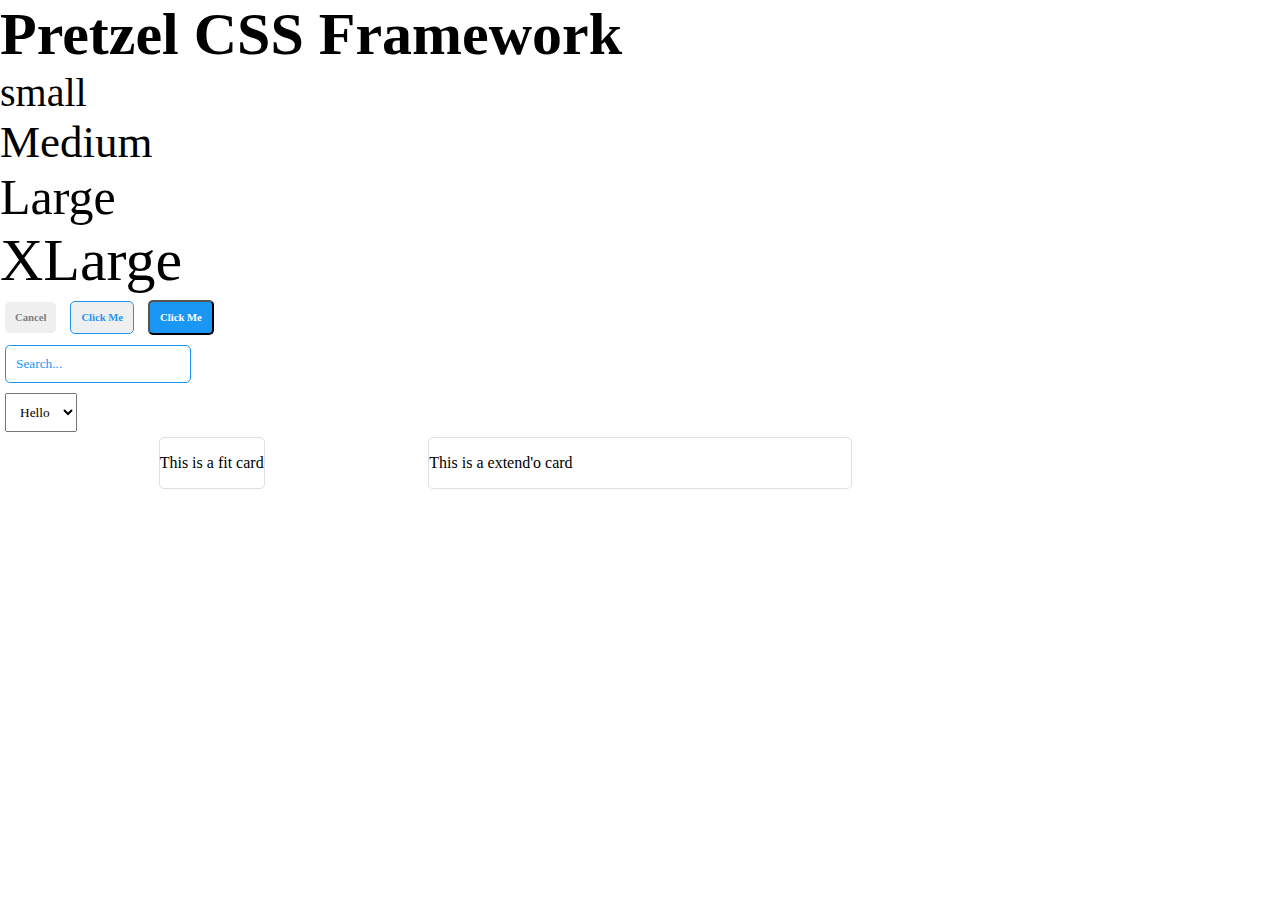
==== index.html @ a4776b33 "Pretzel" ====
<html lang="en">
<head>
    <meta charset="UTF-8">
    <meta name="viewport" content="width=device-width, initial-scale=1.0">
    <meta http-equiv="X-UA-Compatible" content="ie=edge">
    <link rel="stylesheet" href="./css/style.css">
    <title>Pretzels</title>
</head>
<body style="padding : 0; margin: 0; width : 100%;">

    <h1 class="typography xlarge compress">Pretzel CSS Framework</h1>
    <p class="typography small compress">small</p>
    <p class="typography medium compress">Medium</p>
    <p class="typography large compress">Large</p>
    <p class="typography xlarge compress">XLarge</p>
    <button class="button ultra-light">Cancel</button>
    <button class="button light effect">Click Me</button>
    <button class="button dark">Click Me</button>
    </br>
    <input class="input light" placeholder="Search...">
    </br>
    <select class="select">
        <option>Hello</option>
    </select>

    <div class="container match-parent grid">
        <div class="container match-parent center-1">
            <div class="card fit center-1">
                <p>This is a fit card</p>
            </div>
        </div>

        <div class="card match-parent center-1">
            <p>This is a extend'o card</p>
        </div>
    </div>

</body>
</html>
---- css/style.css ----
* {
  font-family: "Product Sans";
}

* {
  -webkit-transition: 400ms;
  transition: 400ms;
}

.typography.xlarge {
  font-size: 60px;
}

.typography.xlarge.compress {
  margin: 0;
  padding: 0;
  width: -webkit-fit-content;
  width: -moz-fit-content;
  width: fit-content;
}

.typography.large {
  font-size: 50px;
}

.typography.large.compress {
  margin: 0;
  padding: 0;
  width: -webkit-fit-content;
  width: -moz-fit-content;
  width: fit-content;
}

.typography.medium {
  font-size: 45px;
}

.typography.medium.compress {
  margin: 0;
  padding: 0;
  width: -webkit-fit-content;
  width: -moz-fit-content;
  width: fit-content;
}

.typography.small {
  font-size: 40px;
}

.typography.small.compress {
  margin: 0;
  padding: 0;
  width: -webkit-fit-content;
  width: -moz-fit-content;
  width: fit-content;
}

.button {
  cursor: pointer;
  -webkit-user-select: none;
     -moz-user-select: none;
      -ms-user-select: none;
          user-select: none;
  outline-color: #1a96f5;
  outline-width: thin;
  border-radius: 5px;
  font-size: 8pt;
  padding: 10px;
  margin: 5px;
  font-weight: 550;
}

.button.dark {
  background: #1a96f5;
  color: white;
}

.button.light {
  border: 1px solid #1a96f5;
  color: #1a96f5;
}

.button.light.effect:hover {
  color: white;
  background: #1a96f5;
}

.button.ultra-light {
  border: none;
  color: gray;
}

.button.ultra-light:hover {
  background: whitesmoke;
}

.button.ultra-light:active {
  background: whitesmoke;
}

.input {
  -webkit-user-select: none;
     -moz-user-select: none;
      -ms-user-select: none;
          user-select: none;
  outline-color: #1a96f5;
  outline-width: thin;
  border-radius: 5px;
  border: 1px solid #a0a0a0;
  padding: 10px;
  margin: 5px;
}

.input.light {
  border: 1px solid #1a96f5;
}

.input.light::-webkit-input-placeholder {
  color: #1a96f5;
}

.input.light:-ms-input-placeholder {
  color: #1a96f5;
}

.input.light::-ms-input-placeholder {
  color: #1a96f5;
}

.input.light::placeholder {
  color: #1a96f5;
}

.select {
  outline-color: #1a96f5;
  outline-width: thin;
  padding: 10px;
  margin: 5px;
}

.card {
  background: white;
  border: 1px solid #e0e0e0;
  border-radius: 5px;
  margin: 0;
}

.card.dark {
  background: #1a96f5;
}

.container.fit {
  width: -webkit-fit-content;
  width: -moz-fit-content;
  width: fit-content;
}

.container.fit.center-1 {
  display: -webkit-box;
  display: -ms-flexbox;
  display: flex;
  -webkit-box-pack: center;
      -ms-flex-pack: center;
          justify-content: center;
  -ms-flex-line-pack: center;
      align-content: center;
}

.container.fit.center-1.orientation-vertical {
  -webkit-box-orient: vertical;
  -webkit-box-direction: normal;
      -ms-flex-direction: column;
          flex-direction: column;
}

.container.fit.center-1.orientation-horizontal {
  -webkit-box-orient: vertical;
  -webkit-box-direction: normal;
      -ms-flex-direction: column;
          flex-direction: column;
}

.container.fit.center-2 {
  display: -webkit-box;
  display: -ms-flexbox;
  display: flex;
  -webkit-box-pack: center;
      -ms-flex-pack: center;
          justify-content: center;
  -webkit-box-align: center;
      -ms-flex-align: center;
          align-items: center;
}

.container.fit.center-2.orientation-vertical {
  -webkit-box-orient: vertical;
  -webkit-box-direction: normal;
      -ms-flex-direction: column;
          flex-direction: column;
}

.container.fit.center-2.orientation-horizontal {
  -webkit-box-orient: vertical;
  -webkit-box-direction: normal;
      -ms-flex-direction: column;
          flex-direction: column;
}

.container.fit.grid {
  display: -ms-grid;
  display: grid;
  -ms-grid-columns: (1fr)[3];
      grid-template-columns: repeat(3, 1fr);
  -webkit-column-gap: 5px;
          column-gap: 5px;
}

.container.match-parent {
  width: 100%;
}

.container.match-parent.center-1 {
  display: -webkit-box;
  display: -ms-flexbox;
  display: flex;
  -webkit-box-pack: center;
      -ms-flex-pack: center;
          justify-content: center;
  -ms-flex-line-pack: center;
      align-content: center;
}

.container.match-parent.center-1.orientation-vertical {
  -webkit-box-orient: vertical;
  -webkit-box-direction: normal;
      -ms-flex-direction: column;
          flex-direction: column;
}

.container.match-parent.center-1.orientation-horizontal {
  -webkit-box-orient: vertical;
  -webkit-box-direction: normal;
      -ms-flex-direction: column;
          flex-direction: column;
}

.container.match-parent.center-2 {
  display: -webkit-box;
  display: -ms-flexbox;
  display: flex;
  -webkit-box-pack: center;
      -ms-flex-pack: center;
          justify-content: center;
  -webkit-box-align: center;
      -ms-flex-align: center;
          align-items: center;
}

.container.match-parent.center-2.orientation-vertical {
  -webkit-box-orient: vertical;
  -webkit-box-direction: normal;
      -ms-flex-direction: column;
          flex-direction: column;
}

.container.match-parent.center-2.orientation-horizontal {
  -webkit-box-orient: vertical;
  -webkit-box-direction: normal;
      -ms-flex-direction: column;
          flex-direction: column;
}

.container.match-parent.grid {
  display: -ms-grid;
  display: grid;
  -ms-grid-columns: (1fr)[3];
      grid-template-columns: repeat(3, 1fr);
  -webkit-column-gap: 5px;
          column-gap: 5px;
}
/*# sourceMappingURL=style.css.map */
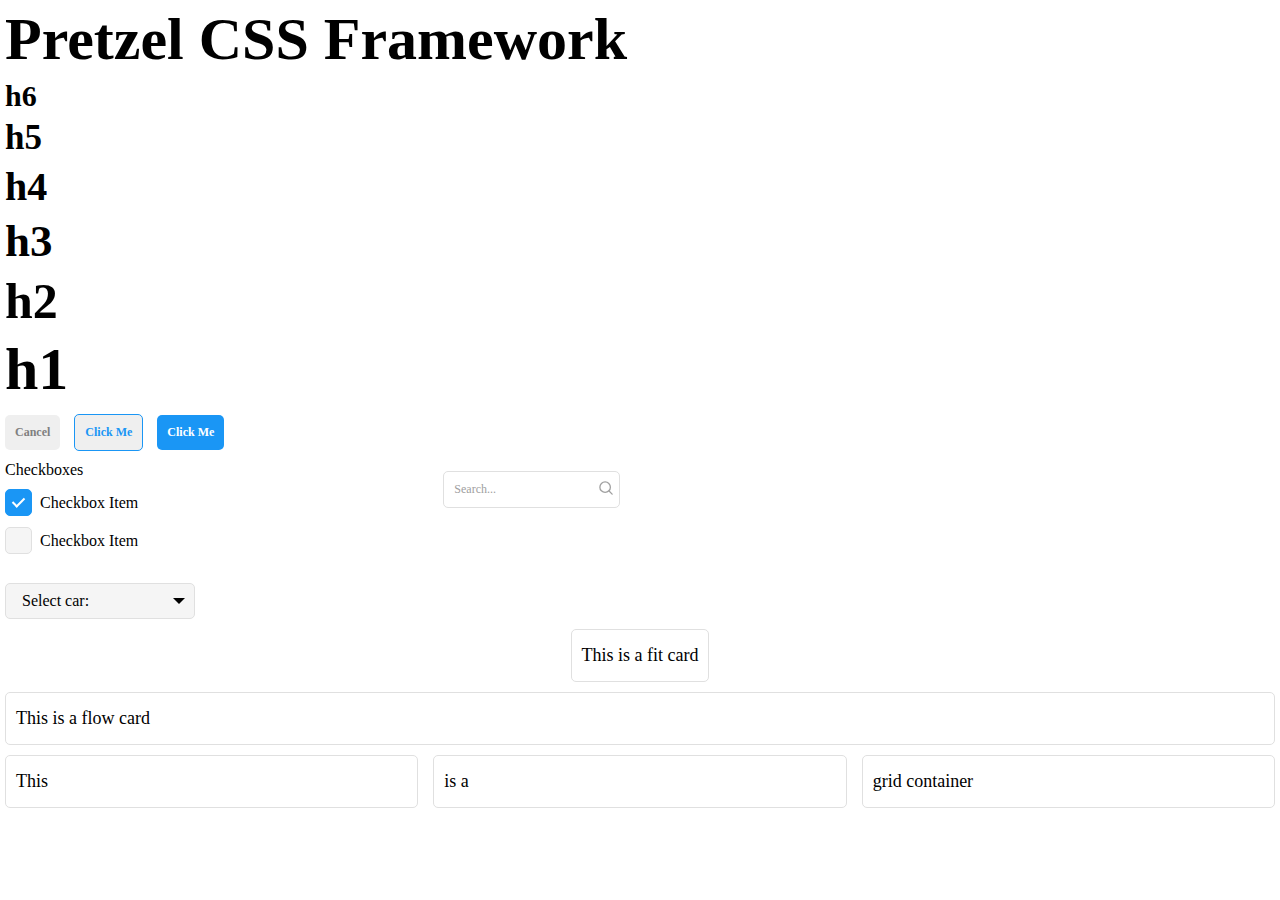
==== commit bea943b7: "Finished entries" ====
--- a/index.html
+++ b/index.html
@@ -3,37 +3,97 @@
     <meta charset="UTF-8">
     <meta name="viewport" content="width=device-width, initial-scale=1.0">
     <meta http-equiv="X-UA-Compatible" content="ie=edge">
-    <link rel="stylesheet" href="./css/style.css">
+    <link rel="stylesheet" href="./css/style.css" defer>
+    <script type="module" src="/func/pretzel_mod.mjs" defer></script>
     <title>Pretzels</title>
 </head>
 <body style="padding : 0; margin: 0; width : 100%;">
 
-    <h1 class="typography xlarge compress">Pretzel CSS Framework</h1>
-    <p class="typography small compress">small</p>
-    <p class="typography medium compress">Medium</p>
-    <p class="typography large compress">Large</p>
-    <p class="typography xlarge compress">XLarge</p>
+    <h1>Pretzel CSS Framework</h1>
+    <h6>h6</h6>
+    <h5>h5</h5>
+    <h4>h4</h4>
+    <h3>h3</h3>
+    <h2>h2</h2>
+    <h1>h1</h1>
     <button class="button ultra-light">Cancel</button>
     <button class="button light effect">Click Me</button>
     <button class="button dark">Click Me</button>
     </br>
-    <input class="input light" placeholder="Search...">
-    </br>
-    <select class="select">
-        <option>Hello</option>
-    </select>
 
-    <div class="container match-parent grid">
-        <div class="container match-parent center-1">
-            <div class="card fit center-1">
-                <p>This is a fit card</p>
-            </div>
+    <div class="container flow grid">
+        <div class="container flow just-flex orientation-horizontal">
+            <p class="subtitle compress">Checkboxes</p>
+
+            <label class="wrapper-input checkbox">
+                <input type="checkbox" class="input light checkbox" checked="checked" >
+                <p class="checkbox-text">Checkbox Item</p>
+                <span class="checkbox-marker"></span>
+            </label>
+
+            <label class="wrapper-input checkbox">
+                <input type="checkbox" class="input light checkbox">
+                <p class="checkbox-text">Checkbox Item</p>
+                <span class="checkbox-marker"></span>
+            </label>
+
         </div>
 
-        <div class="card match-parent center-1">
-            <p>This is a extend'o card</p>
+        <label class="wrapper-input search">
+            <input type="search" class="input light search" placeholder="Search...">
+            <svg role="presentation" class="i-search" viewBox="0 0 32 32" width="14" height="14" fill="none" stroke="currentcolor" stroke-linecap="round" stroke-linejoin="round" stroke-width="3" color="var(--primary-color)">
+                <circle cx="14" cy="14" r="12" />
+                <path d="M23 23 L30 30" />
+            </svg>
+        </label>
+       
+    </div>
+
+    </br>
+    
+    <div class="select-tool" style="width:200px;">
+        <select>
+          <option value="0">Select car:</option>
+          <option value="1">Audi</option>
+          <option value="2">BMW</option>
+          <option value="3">Citroen</option>
+          <option value="4">Ford</option>
+          <option value="5">Honda</option>
+          <option value="6">Jaguar</option>
+          <option value="7">Land Rover</option>
+          <option value="8">Mercedes</option>
+          <option value="9">Mini</option>
+          <option value="10">Nissan</option>
+          <option value="11">Toyota</option>
+          <option value="12">Volvo</option>
+        </select>
+    </div>
+      
+
+    <div class="container flow center-1">
+        <div class="card fit center-1">
+            <p class="subtitle medium shown">This is a fit card</p>
         </div>
     </div>
 
+    <div class="card flow center-1">
+        <p class="subtitle medium shown">This is a flow card</p>
+    </div>
+        
+    <div class="container flow grid">
+        <div class="card flow">
+            <p class="subtitle medium shown">This </p>
+        </div>
+        <div class="card flow">
+            <p class="subtitle medium shown">is a</p>
+        </div>
+        <div class="card flow">
+            <p class="subtitle medium shown">grid container</p>
+        </div>
+    </div>
+
+
+
+
 </body>
 </html>--- a/css/style.css
+++ b/css/style.css
@@ -1,58 +1,109 @@
+::root {
+  --primary-color: #1a96f5;
+  --secondary-color: #004E89;
+  --gray: rgb(224, 224, 224);
+}
+
 * {
   font-family: "Product Sans";
 }
 
-* {
-  -webkit-transition: 400ms;
-  transition: 400ms;
-}
-
-.typography.xlarge {
+h1 {
   font-size: 60px;
-}
-
-.typography.xlarge.compress {
-  margin: 0;
-  padding: 0;
-  width: -webkit-fit-content;
-  width: -moz-fit-content;
-  width: fit-content;
-}
-
-.typography.large {
+  margin: 5px;
+  padding: 0;
+  width: -webkit-fit-content;
+  width: -moz-fit-content;
+  width: fit-content;
+}
+
+h2 {
   font-size: 50px;
-}
-
-.typography.large.compress {
-  margin: 0;
-  padding: 0;
-  width: -webkit-fit-content;
-  width: -moz-fit-content;
-  width: fit-content;
-}
-
-.typography.medium {
+  margin: 5px;
+  padding: 0;
+  width: -webkit-fit-content;
+  width: -moz-fit-content;
+  width: fit-content;
+}
+
+h3 {
   font-size: 45px;
-}
-
-.typography.medium.compress {
-  margin: 0;
-  padding: 0;
-  width: -webkit-fit-content;
-  width: -moz-fit-content;
-  width: fit-content;
-}
-
-.typography.small {
+  margin: 5px;
+  padding: 0;
+  width: -webkit-fit-content;
+  width: -moz-fit-content;
+  width: fit-content;
+}
+
+h4 {
   font-size: 40px;
-}
-
-.typography.small.compress {
-  margin: 0;
-  padding: 0;
-  width: -webkit-fit-content;
-  width: -moz-fit-content;
-  width: fit-content;
+  margin: 5px;
+  padding: 0;
+  width: -webkit-fit-content;
+  width: -moz-fit-content;
+  width: fit-content;
+}
+
+h5 {
+  font-size: 35px;
+  margin: 5px;
+  padding: 0;
+  width: -webkit-fit-content;
+  width: -moz-fit-content;
+  width: fit-content;
+}
+
+h6 {
+  font-size: 30px;
+  margin: 5px;
+  padding: 0;
+  width: -webkit-fit-content;
+  width: -moz-fit-content;
+  width: fit-content;
+}
+
+.subtitle {
+  margin: 5px;
+  padding: 0;
+  width: -webkit-fit-content;
+  width: -moz-fit-content;
+  width: fit-content;
+}
+
+.subtitle.large {
+  font-size: 20px;
+}
+
+.subtitle.large.fade {
+  color: #a0a0a0;
+}
+
+.subtitle.large.shown {
+  color: black;
+}
+
+.subtitle.medium {
+  font-size: 18px;
+}
+
+.subtitle.medium.fade {
+  color: #a0a0a0;
+}
+
+.subtitle.medium.shown {
+  color: black;
+}
+
+.subtitle.small {
+  font-size: 14px;
+}
+
+.subtitle.small.fade {
+  color: #a0a0a0;
+}
+
+.subtitle.small.shown {
+  color: black;
 }
 
 .button {
@@ -64,13 +115,14 @@
   outline-color: #1a96f5;
   outline-width: thin;
   border-radius: 5px;
-  font-size: 8pt;
   padding: 10px;
   margin: 5px;
   font-weight: 550;
+  font-size: 12px;
 }
 
 .button.dark {
+  border: none;
   background: #1a96f5;
   color: white;
 }
@@ -105,54 +157,290 @@
           user-select: none;
   outline-color: #1a96f5;
   outline-width: thin;
+  border: none;
   border-radius: 5px;
-  border: 1px solid #a0a0a0;
   padding: 10px;
   margin: 5px;
-}
-
-.input.light {
-  border: 1px solid #1a96f5;
-}
-
-.input.light::-webkit-input-placeholder {
-  color: #1a96f5;
-}
-
-.input.light:-ms-input-placeholder {
-  color: #1a96f5;
-}
-
-.input.light::-ms-input-placeholder {
-  color: #1a96f5;
-}
-
-.input.light::placeholder {
-  color: #1a96f5;
-}
-
-.select {
-  outline-color: #1a96f5;
-  outline-width: thin;
-  padding: 10px;
-  margin: 5px;
+  font-size: 12px;
+}
+
+.wrapper-input.search {
+  margin: 10px;
+}
+
+.wrapper-input.search input {
+  border: 1.5px solid #e0e0e0;
+}
+
+.wrapper-input.search input::-webkit-input-placeholder {
+  color: #a0a0a0;
+}
+
+.wrapper-input.search input:-ms-input-placeholder {
+  color: #a0a0a0;
+}
+
+.wrapper-input.search input::-ms-input-placeholder {
+  color: #a0a0a0;
+}
+
+.wrapper-input.search input::placeholder {
+  color: #a0a0a0;
+}
+
+.wrapper-input.search input::-webkit-search-cancel-button {
+  z-index: 99;
+}
+
+.wrapper-input.search input:placeholder-shown + svg {
+  opacity: 10;
+}
+
+.wrapper-input.search input + svg {
+  opacity: 0;
+  margin-left: -30px;
+  margin-bottom: -2px;
+  stroke: #a0a0a0;
+}
+
+.wrapper-input.checkbox {
+  display: block;
+  position: relative;
+  padding-left: 35px;
+  margin-bottom: 12px;
+  cursor: pointer;
+  font-size: 22px;
+  -webkit-user-select: none;
+  -moz-user-select: none;
+  -ms-user-select: none;
+  user-select: none;
+  width: -webkit-fit-content;
+  width: -moz-fit-content;
+  width: fit-content;
+  margin: 5px;
+  /* Hide the browser's default checkbox */
+  /* Create a custom checkbox */
+  /* On mouse-over, add a grey background color */
+  /* When the checkbox is checked, add a blue background */
+  /* Create the checkmark/indicator (hidden when not checked) */
+  /* Show the checkmark when checked */
+  /* Style the checkmark/indicator */
+}
+
+.wrapper-input.checkbox .checkbox-text {
+  margin: 5px 0;
+  font-size: 16px;
+}
+
+.wrapper-input.checkbox .input {
+  position: absolute;
+  opacity: 0;
+  cursor: pointer;
+  height: 0;
+  width: 0;
+}
+
+.wrapper-input.checkbox .checkbox-marker {
+  position: absolute;
+  border-radius: 5px;
+  top: 0;
+  left: 0;
+  height: 25px;
+  width: 25px;
+  background-color: whitesmoke;
+  border: 1.5px solid #e0e0e0;
+}
+
+.wrapper-input.checkbox input:hover ~ .checkbox-marker {
+  background-color: #e0e0e0;
+}
+
+.wrapper-input.checkbox input:checked ~ .checkbox-marker {
+  background-color: #1a96f5;
+  border: 1.5px solid #1a96f5;
+}
+
+.wrapper-input.checkbox .checkbox-marker:after {
+  content: "";
+  position: absolute;
+  display: none;
+}
+
+.wrapper-input.checkbox input:checked ~ .checkbox-marker:after {
+  display: block;
+}
+
+.wrapper-input.checkbox .checkbox-marker:after {
+  left: 9px;
+  top: 5px;
+  width: 5px;
+  height: 10px;
+  border: solid white;
+  border-width: 0 2px 2px 0;
+  -webkit-transform: rotate(45deg);
+  transform: rotate(45deg);
+}
+
+/*the container must be positioned relative:*/
+.select-tool {
+  position: relative;
+}
+
+.select-tool select {
+  display: none;
+  /*hide original SELECT element:*/
+}
+
+.select-selected {
+  border: 1.5px solid #e0e0e0;
+  border-radius: 5px;
+  background-color: #f5f5f5;
+  padding: 8px 16px;
+  margin: 5px;
+  cursor: pointer;
+  -webkit-user-select: none;
+     -moz-user-select: none;
+      -ms-user-select: none;
+          user-select: none;
+}
+
+.select-selected:after {
+  position: absolute;
+  content: "";
+  top: 15px;
+  right: 15px;
+  width: 0;
+  height: 0;
+  border: 6px solid transparent;
+  border-color: black transparent transparent transparent;
+  -webkit-transition: 0.5s;
+  transition: 0.5s;
+}
+
+.select-selected.select-arrow-active:after {
+  border-color: transparent transparent #1a96f5 transparent;
+  top: 7px;
+}
+
+.select-items div {
+  border-color: transparent transparent rgba(0, 0, 0, 0.1) transparent;
+  color: black;
+  padding: 8px 16px;
+  cursor: pointer;
+  -webkit-user-select: none;
+     -moz-user-select: none;
+      -ms-user-select: none;
+          user-select: none;
+}
+
+.select-items {
+  position: absolute;
+  background-color: whitesmoke;
+  top: 100%;
+  left: 0;
+  right: 0;
+  z-index: 8;
+}
+
+/*hide the items when the select box is closed:*/
+.select-hide {
+  display: none;
+}
+
+.select-items div:hover, .same-as-selected {
+  background-color: rgba(0, 0, 0, 0.1);
 }
 
 .card {
   background: white;
-  border: 1px solid #e0e0e0;
+  border: 1.5px solid #e0e0e0;
   border-radius: 5px;
-  margin: 0;
+  padding: 10px 5px;
+  margin: 5px;
 }
 
 .card.dark {
   background: #1a96f5;
 }
 
+.card.dark.fit {
+  width: -webkit-fit-content;
+  width: -moz-fit-content;
+  width: fit-content;
+}
+
+.card.dark.fit.center-1 {
+  display: -webkit-box;
+  display: -ms-flexbox;
+  display: flex;
+  -webkit-box-pack: center;
+      -ms-flex-pack: center;
+          justify-content: center;
+  -ms-flex-line-pack: center;
+      align-content: center;
+}
+
+.card.dark.fit.center-2 {
+  display: -webkit-box;
+  display: -ms-flexbox;
+  display: flex;
+  -webkit-box-pack: center;
+      -ms-flex-pack: center;
+          justify-content: center;
+  -ms-flex-line-pack: center;
+      align-content: center;
+}
+
+.card.dark.flow {
+  width: 100%;
+}
+
+.card.dark.flow.center-1 {
+  display: -webkit-box;
+  display: -ms-flexbox;
+  display: flex;
+  -webkit-box-pack: center;
+      -ms-flex-pack: center;
+          justify-content: center;
+  -ms-flex-line-pack: center;
+      align-content: center;
+}
+
+.card.dark.flow.center-2 {
+  display: -webkit-box;
+  display: -ms-flexbox;
+  display: flex;
+  -webkit-box-pack: center;
+      -ms-flex-pack: center;
+          justify-content: center;
+  -ms-flex-line-pack: center;
+      align-content: center;
+}
+
 .container.fit {
   width: -webkit-fit-content;
   width: -moz-fit-content;
   width: fit-content;
+}
+
+.container.fit.just-flex {
+  display: -webkit-box;
+  display: -ms-flexbox;
+  display: flex;
+}
+
+.container.fit.just-flex.orientation-vertical {
+  -webkit-box-orient: vertical;
+  -webkit-box-direction: normal;
+      -ms-flex-direction: column;
+          flex-direction: column;
+}
+
+.container.fit.just-flex.orientation-horizontal {
+  -webkit-box-orient: vertical;
+  -webkit-box-direction: normal;
+      -ms-flex-direction: column;
+          flex-direction: column;
 }
 
 .container.fit.center-1 {
@@ -213,13 +501,34 @@
       grid-template-columns: repeat(3, 1fr);
   -webkit-column-gap: 5px;
           column-gap: 5px;
-}
-
-.container.match-parent {
+  row-gap: 5px;
+}
+
+.container.flow {
   width: 100%;
 }
 
-.container.match-parent.center-1 {
+.container.flow.just-flex {
+  display: -webkit-box;
+  display: -ms-flexbox;
+  display: flex;
+}
+
+.container.flow.just-flex.orientation-vertical {
+  -webkit-box-orient: vertical;
+  -webkit-box-direction: normal;
+      -ms-flex-direction: column;
+          flex-direction: column;
+}
+
+.container.flow.just-flex.orientation-horizontal {
+  -webkit-box-orient: vertical;
+  -webkit-box-direction: normal;
+      -ms-flex-direction: column;
+          flex-direction: column;
+}
+
+.container.flow.center-1 {
   display: -webkit-box;
   display: -ms-flexbox;
   display: flex;
@@ -230,21 +539,21 @@
       align-content: center;
 }
 
-.container.match-parent.center-1.orientation-vertical {
-  -webkit-box-orient: vertical;
-  -webkit-box-direction: normal;
-      -ms-flex-direction: column;
-          flex-direction: column;
-}
-
-.container.match-parent.center-1.orientation-horizontal {
-  -webkit-box-orient: vertical;
-  -webkit-box-direction: normal;
-      -ms-flex-direction: column;
-          flex-direction: column;
-}
-
-.container.match-parent.center-2 {
+.container.flow.center-1.orientation-vertical {
+  -webkit-box-orient: vertical;
+  -webkit-box-direction: normal;
+      -ms-flex-direction: column;
+          flex-direction: column;
+}
+
+.container.flow.center-1.orientation-horizontal {
+  -webkit-box-orient: vertical;
+  -webkit-box-direction: normal;
+      -ms-flex-direction: column;
+          flex-direction: column;
+}
+
+.container.flow.center-2 {
   display: -webkit-box;
   display: -ms-flexbox;
   display: flex;
@@ -256,26 +565,27 @@
           align-items: center;
 }
 
-.container.match-parent.center-2.orientation-vertical {
-  -webkit-box-orient: vertical;
-  -webkit-box-direction: normal;
-      -ms-flex-direction: column;
-          flex-direction: column;
-}
-
-.container.match-parent.center-2.orientation-horizontal {
-  -webkit-box-orient: vertical;
-  -webkit-box-direction: normal;
-      -ms-flex-direction: column;
-          flex-direction: column;
-}
-
-.container.match-parent.grid {
+.container.flow.center-2.orientation-vertical {
+  -webkit-box-orient: vertical;
+  -webkit-box-direction: normal;
+      -ms-flex-direction: column;
+          flex-direction: column;
+}
+
+.container.flow.center-2.orientation-horizontal {
+  -webkit-box-orient: vertical;
+  -webkit-box-direction: normal;
+      -ms-flex-direction: column;
+          flex-direction: column;
+}
+
+.container.flow.grid {
   display: -ms-grid;
   display: grid;
   -ms-grid-columns: (1fr)[3];
       grid-template-columns: repeat(3, 1fr);
   -webkit-column-gap: 5px;
           column-gap: 5px;
+  row-gap: 5px;
 }
 /*# sourceMappingURL=style.css.map */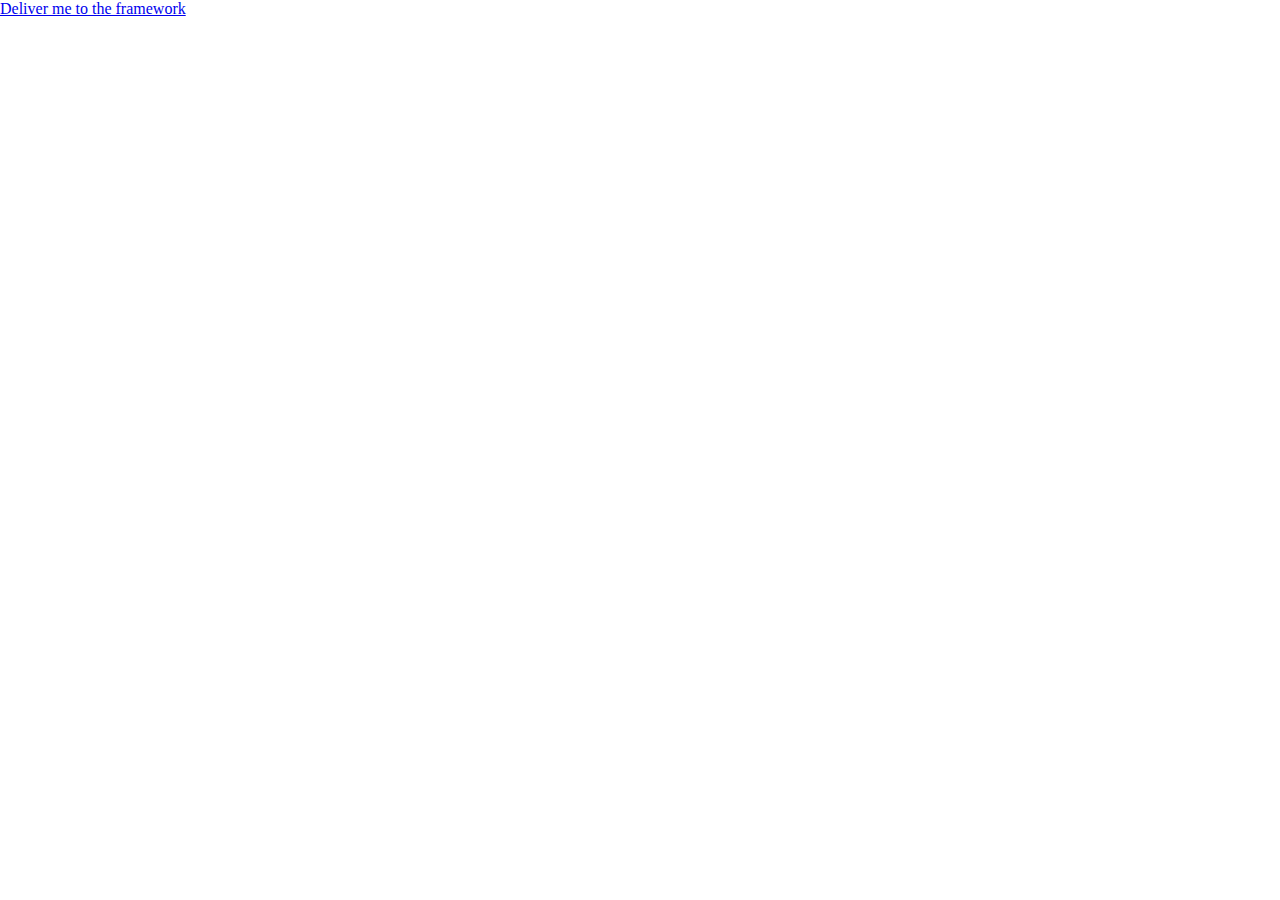
==== commit f44783cc: "Published" ====
--- a/index.html
+++ b/index.html
@@ -3,97 +3,13 @@
     <meta charset="UTF-8">
     <meta name="viewport" content="width=device-width, initial-scale=1.0">
     <meta http-equiv="X-UA-Compatible" content="ie=edge">
-    <link rel="stylesheet" href="./css/style.css" defer>
+    <a rel="stylesheet" href="./css/style.css" defer>
     <script type="module" src="/func/pretzel_mod.mjs" defer></script>
     <title>Pretzels</title>
 </head>
 <body style="padding : 0; margin: 0; width : 100%;">
 
-    <h1>Pretzel CSS Framework</h1>
-    <h6>h6</h6>
-    <h5>h5</h5>
-    <h4>h4</h4>
-    <h3>h3</h3>
-    <h2>h2</h2>
-    <h1>h1</h1>
-    <button class="button ultra-light">Cancel</button>
-    <button class="button light effect">Click Me</button>
-    <button class="button dark">Click Me</button>
-    </br>
-
-    <div class="container flow grid">
-        <div class="container flow just-flex orientation-horizontal">
-            <p class="subtitle compress">Checkboxes</p>
-
-            <label class="wrapper-input checkbox">
-                <input type="checkbox" class="input light checkbox" checked="checked" >
-                <p class="checkbox-text">Checkbox Item</p>
-                <span class="checkbox-marker"></span>
-            </label>
-
-            <label class="wrapper-input checkbox">
-                <input type="checkbox" class="input light checkbox">
-                <p class="checkbox-text">Checkbox Item</p>
-                <span class="checkbox-marker"></span>
-            </label>
-
-        </div>
-
-        <label class="wrapper-input search">
-            <input type="search" class="input light search" placeholder="Search...">
-            <svg role="presentation" class="i-search" viewBox="0 0 32 32" width="14" height="14" fill="none" stroke="currentcolor" stroke-linecap="round" stroke-linejoin="round" stroke-width="3" color="var(--primary-color)">
-                <circle cx="14" cy="14" r="12" />
-                <path d="M23 23 L30 30" />
-            </svg>
-        </label>
-       
-    </div>
-
-    </br>
-    
-    <div class="select-tool" style="width:200px;">
-        <select>
-          <option value="0">Select car:</option>
-          <option value="1">Audi</option>
-          <option value="2">BMW</option>
-          <option value="3">Citroen</option>
-          <option value="4">Ford</option>
-          <option value="5">Honda</option>
-          <option value="6">Jaguar</option>
-          <option value="7">Land Rover</option>
-          <option value="8">Mercedes</option>
-          <option value="9">Mini</option>
-          <option value="10">Nissan</option>
-          <option value="11">Toyota</option>
-          <option value="12">Volvo</option>
-        </select>
-    </div>
-      
-
-    <div class="container flow center-1">
-        <div class="card fit center-1">
-            <p class="subtitle medium shown">This is a fit card</p>
-        </div>
-    </div>
-
-    <div class="card flow center-1">
-        <p class="subtitle medium shown">This is a flow card</p>
-    </div>
-        
-    <div class="container flow grid">
-        <div class="card flow">
-            <p class="subtitle medium shown">This </p>
-        </div>
-        <div class="card flow">
-            <p class="subtitle medium shown">is a</p>
-        </div>
-        <div class="card flow">
-            <p class="subtitle medium shown">grid container</p>
-        </div>
-    </div>
-
-
-
+    <a href="https://pretzel-framework.netlify.com/minified-publish/style.css"> Deliver me to the framework</a>
 
 </body>
 </html>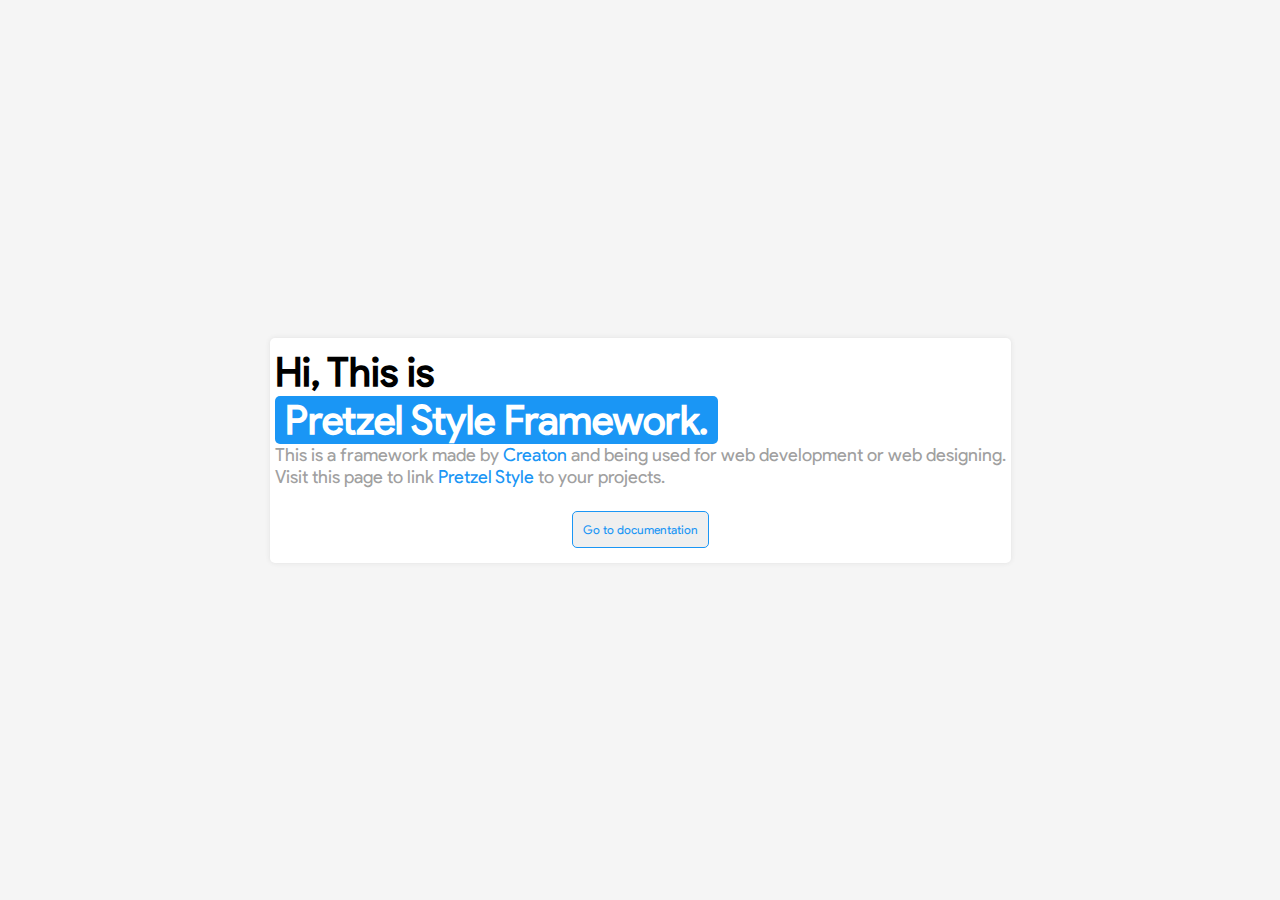
==== commit 09d65412: "Added bug fixed" ====
--- a/index.html
+++ b/index.html
@@ -3,13 +3,33 @@
     <meta charset="UTF-8">
     <meta name="viewport" content="width=device-width, initial-scale=1.0">
     <meta http-equiv="X-UA-Compatible" content="ie=edge">
-    <a rel="stylesheet" href="./css/style.css" defer>
-    <script type="module" src="/func/pretzel_mod.mjs" defer></script>
+    <link rel="stylesheet" href="/bundles/css-storer/style.css">
+    <script type="module" src="/bundles/func/CreativJS.js" defer></script>
     <title>Pretzels</title>
 </head>
-<body style="padding : 0; margin: 0; width : 100%;">
-
-    <a href="https://pretzel-framework.netlify.com/minified-publish/style.css"> Deliver me to the framework</a>
-
+<body class="body expand" style="background: whitesmoke;">
+    <div class="container flow focal-view">
+        <div class="card fit material light center-1 orientation-vertical">
+            <h4>
+                Hi, This is
+                </br>
+                <span class="highlight blue bg-blue">Pretzel Style Framework.</span>
+            </h4>
+            <span class="subtitle medium fade">
+                This is a framework made by <span class="highlight blue">Creaton</span> and being used for web development or web designing. 
+                </br>
+                Visit this page to link <span class="highlight blue">Pretzel Style</span> to your projects.
+            </p>
+            <div class="container flow center-1">
+                <button id="path" class="button light w-effect">Go to documentation</button>
+            </div>
+        </div>
+    </div>
 </body>
+<script>
+    let path = document.getElementById("path");
+    path.addEventListener("click", function(){
+        window.location.href = ""
+    })
+</script>
 </html>--- a/bundles/css-storer/style.css
+++ b/bundles/css-storer/style.css
@@ -0,0 +1,1089 @@
+::root {
+  --primary-color: #1a96f5;
+  --secondary-color: #004E89;
+  --gray: rgb(224, 224, 224);
+}
+
+* {
+  font-family: "Product Sans Regular";
+}
+
+@font-face {
+  font-family: 'Product Sans Regular';
+  src: url("/bundles/typography/fonts/Product Sans/Regular.ttf");
+}
+
+h1 {
+  font-size: 60px;
+  margin: 0;
+  padding: 0;
+}
+
+h2 {
+  font-size: 50px;
+  margin: 0;
+  padding: 0;
+}
+
+h3 {
+  font-size: 45px;
+  margin: 0;
+  padding: 0;
+}
+
+h4 {
+  font-size: 40px;
+  margin: 0;
+  padding: 0;
+}
+
+h5 {
+  font-size: 35px;
+  margin: 0;
+  padding: 0;
+}
+
+h6 {
+  font-size: 30px;
+  margin: 0;
+  padding: 0;
+}
+
+.subtitle {
+  margin: 0;
+  padding: 0;
+}
+
+.subtitle.large {
+  font-size: 20px;
+}
+
+.subtitle.large.fade {
+  color: #a0a0a0;
+}
+
+.subtitle.large.shown {
+  color: black;
+}
+
+.subtitle.medium {
+  font-size: 18px;
+}
+
+.subtitle.medium.fade {
+  color: #a0a0a0;
+}
+
+.subtitle.medium.shown {
+  color: black;
+}
+
+.subtitle.small {
+  font-size: 14px;
+}
+
+.subtitle.small.fade {
+  color: #a0a0a0;
+}
+
+.subtitle.small.shown {
+  color: black;
+}
+
+.highlight {
+  background: #e0e0e0;
+}
+
+.highlight.blue {
+  color: #1a96f5;
+  background: none;
+}
+
+.highlight.blue.bg-lightgray {
+  padding: 0 10px;
+  border-radius: 5px;
+  background: lightgray;
+}
+
+.highlight.blue.bg-blue {
+  padding: 0 10px;
+  border-radius: 5px;
+  color: white;
+  background: #1a96f5;
+}
+
+.highlight.gray {
+  color: #a0a0a0;
+  background: none;
+}
+
+.highlight.gray.bg-lightgray {
+  padding: 0 10px;
+  border-radius: 5px;
+  background: lightgray;
+}
+
+.highlight.gray.bg-blue {
+  padding: 0 10px;
+  border-radius: 5px;
+  color: white;
+  background: #1a96f5;
+}
+
+.body.expand {
+  margin: 0;
+  padding: 0;
+}
+
+.navbar {
+  background: white;
+  -webkit-box-shadow: 0 0 5px #e0e0e0;
+          box-shadow: 0 0 5px #e0e0e0;
+  top: 0;
+  padding: 10px;
+  position: -webkit-sticky;
+  position: sticky;
+  z-index: 9999;
+}
+
+.navbar .navbar-option {
+  display: -webkit-box;
+  display: -ms-flexbox;
+  display: flex;
+  -webkit-box-pack: center;
+      -ms-flex-pack: center;
+          justify-content: center;
+  -webkit-box-align: center;
+      -ms-flex-align: center;
+          align-items: center;
+  border-radius: 5px;
+  margin: 10px;
+  padding: 10px;
+  cursor: pointer;
+  color: #a0a0a0;
+}
+
+.navbar .navbar-option:hover {
+  background: whitesmoke;
+}
+
+.button {
+  cursor: pointer;
+  -webkit-user-select: none;
+     -moz-user-select: none;
+      -ms-user-select: none;
+          user-select: none;
+  outline-color: #1a96f5;
+  outline-width: thin;
+  border-radius: 5px;
+  padding: 10px;
+  margin: 5px;
+  font-weight: 550;
+  font-size: 12px;
+}
+
+.button.dark {
+  border: none;
+  background: #1a96f5;
+  color: white;
+}
+
+.button.light {
+  border: 1px solid #1a96f5;
+  color: #1a96f5;
+}
+
+.button.light.w-effect:hover {
+  color: white;
+  background: #1a96f5;
+}
+
+.button.ultra-light {
+  border: none;
+  color: gray;
+}
+
+.button.ultra-light:hover {
+  background: whitesmoke;
+}
+
+.button.ultra-light:active {
+  background: whitesmoke;
+}
+
+.input {
+  -webkit-user-select: none;
+     -moz-user-select: none;
+      -ms-user-select: none;
+          user-select: none;
+  outline-color: #1a96f5;
+  outline-width: thin;
+  border: none;
+  border-radius: 5px;
+  padding: 10px;
+  margin: 5px;
+  font-size: 12px;
+}
+
+.wrapper-input.search {
+  margin: 10px;
+}
+
+.wrapper-input.search input {
+  border: 1.5px solid #e0e0e0;
+}
+
+.wrapper-input.search input::-webkit-input-placeholder {
+  color: #a0a0a0;
+}
+
+.wrapper-input.search input:-ms-input-placeholder {
+  color: #a0a0a0;
+}
+
+.wrapper-input.search input::-ms-input-placeholder {
+  color: #a0a0a0;
+}
+
+.wrapper-input.search input::placeholder {
+  color: #a0a0a0;
+}
+
+.wrapper-input.search input::-webkit-search-cancel-button {
+  z-index: 99;
+}
+
+.wrapper-input.search input:placeholder-shown + svg {
+  opacity: 10;
+}
+
+.wrapper-input.search input + svg {
+  opacity: 0;
+  margin-left: -30px;
+  margin-bottom: -2px;
+  stroke: #a0a0a0;
+}
+
+.wrapper-input.checkbox {
+  display: block;
+  position: relative;
+  padding-left: 35px;
+  margin-bottom: 12px;
+  cursor: pointer;
+  font-size: 22px;
+  -webkit-user-select: none;
+  -moz-user-select: none;
+  -ms-user-select: none;
+  user-select: none;
+  width: -webkit-fit-content;
+  width: -moz-fit-content;
+  width: fit-content;
+  margin: 5px;
+  /* Hide the browser's default checkbox */
+  /* Create a custom checkbox */
+  /* On mouse-over, add a grey background color */
+  /* When the checkbox is checked, add a blue background */
+  /* Create the checkmark/indicator (hidden when not checked) */
+  /* Show the checkmark when checked */
+  /* Style the checkmark/indicator */
+}
+
+.wrapper-input.checkbox .checkbox-text {
+  margin: 5px 0;
+  font-size: 16px;
+}
+
+.wrapper-input.checkbox .input {
+  position: absolute;
+  opacity: 0;
+  cursor: pointer;
+  height: 0;
+  width: 0;
+}
+
+.wrapper-input.checkbox .checkbox-marker {
+  position: absolute;
+  border-radius: 5px;
+  top: 0;
+  left: 0;
+  height: 25px;
+  width: 25px;
+  background-color: whitesmoke;
+  border: 1.5px solid #e0e0e0;
+}
+
+.wrapper-input.checkbox input:hover ~ .checkbox-marker {
+  background-color: #e0e0e0;
+}
+
+.wrapper-input.checkbox input:checked ~ .checkbox-marker {
+  background-color: #1a96f5;
+  border: 1.5px solid #1a96f5;
+}
+
+.wrapper-input.checkbox .checkbox-marker:after {
+  content: "";
+  position: absolute;
+  display: none;
+}
+
+.wrapper-input.checkbox input:checked ~ .checkbox-marker:after {
+  display: block;
+}
+
+.wrapper-input.checkbox .checkbox-marker:after {
+  left: 9px;
+  top: 5px;
+  width: 5px;
+  height: 10px;
+  border: solid white;
+  border-width: 0 2px 2px 0;
+  -webkit-transform: rotate(45deg);
+  transform: rotate(45deg);
+}
+
+/*the container must be positioned relative:*/
+.select-tool {
+  position: relative;
+}
+
+.select-tool select {
+  display: none;
+  /*hide original SELECT element:*/
+}
+
+.select-selected {
+  border: 1.5px solid #e0e0e0;
+  border-radius: 5px;
+  background-color: #f5f5f5;
+  padding: 8px 16px;
+  margin: 5px;
+  cursor: pointer;
+  -webkit-user-select: none;
+     -moz-user-select: none;
+      -ms-user-select: none;
+          user-select: none;
+}
+
+.select-selected:after {
+  position: absolute;
+  content: "";
+  top: 15px;
+  right: 15px;
+  width: 0;
+  height: 0;
+  border: 6px solid transparent;
+  border-color: black transparent transparent transparent;
+  -webkit-transition: 0.5s;
+  transition: 0.5s;
+}
+
+.select-selected.select-arrow-active:after {
+  border-color: transparent transparent #1a96f5 transparent;
+  top: 7px;
+}
+
+.select-items div {
+  border-color: transparent transparent rgba(0, 0, 0, 0.1) transparent;
+  color: black;
+  padding: 8px 16px;
+  cursor: pointer;
+  -webkit-user-select: none;
+     -moz-user-select: none;
+      -ms-user-select: none;
+          user-select: none;
+}
+
+.select-items {
+  position: absolute;
+  background-color: whitesmoke;
+  top: 100%;
+  left: 0;
+  right: 0;
+  z-index: 8;
+}
+
+/*hide the items when the select box is closed:*/
+.select-hide {
+  display: none;
+}
+
+.select-items div:hover, .same-as-selected {
+  background-color: rgba(0, 0, 0, 0.1);
+}
+
+.card {
+  border-radius: 5px;
+  padding: 10px 5px;
+  margin: 5px;
+}
+
+.card.fit {
+  width: -webkit-fit-content;
+  width: -moz-fit-content;
+  width: fit-content;
+  height: -webkit-fit-content;
+  height: -moz-fit-content;
+  height: fit-content;
+}
+
+.card.fit.material {
+  border: 0;
+  -webkit-box-shadow: 0 0 5px #e0e0e0;
+          box-shadow: 0 0 5px #e0e0e0;
+}
+
+.card.fit.material.dark {
+  color: white;
+  background: #1a96f5;
+}
+
+.card.fit.material.dark.center-1 {
+  display: -webkit-box;
+  display: -ms-flexbox;
+  display: flex;
+  -webkit-box-pack: center;
+      -ms-flex-pack: center;
+          justify-content: center;
+  -ms-flex-line-pack: center;
+      align-content: center;
+}
+
+.card.fit.material.dark.center-1.orientation-vertical {
+  -webkit-box-orient: vertical;
+  -webkit-box-direction: normal;
+      -ms-flex-direction: column;
+          flex-direction: column;
+}
+
+.card.fit.material.dark.center-1.orientation-horizontal {
+  -webkit-box-orient: horizontal;
+  -webkit-box-direction: normal;
+      -ms-flex-direction: row;
+          flex-direction: row;
+}
+
+.card.fit.material.dark.center-2 {
+  display: -webkit-box;
+  display: -ms-flexbox;
+  display: flex;
+  -webkit-box-pack: center;
+      -ms-flex-pack: center;
+          justify-content: center;
+  -ms-flex-line-pack: center;
+      align-content: center;
+}
+
+.card.fit.material.dark.center-2.orientation-vertical {
+  -webkit-box-orient: vertical;
+  -webkit-box-direction: normal;
+      -ms-flex-direction: column;
+          flex-direction: column;
+}
+
+.card.fit.material.dark.center-2.orientation-horizontal {
+  -webkit-box-orient: horizontal;
+  -webkit-box-direction: normal;
+      -ms-flex-direction: row;
+          flex-direction: row;
+}
+
+.card.fit.material.light {
+  background: white;
+}
+
+.card.fit.material.light.center-1 {
+  display: -webkit-box;
+  display: -ms-flexbox;
+  display: flex;
+  -webkit-box-pack: center;
+      -ms-flex-pack: center;
+          justify-content: center;
+  -ms-flex-line-pack: center;
+      align-content: center;
+}
+
+.card.fit.material.light.center-1.orientation-vertical {
+  -webkit-box-orient: vertical;
+  -webkit-box-direction: normal;
+      -ms-flex-direction: column;
+          flex-direction: column;
+}
+
+.card.fit.material.light.center-1.orientation-horizontal {
+  -webkit-box-orient: horizontal;
+  -webkit-box-direction: normal;
+      -ms-flex-direction: row;
+          flex-direction: row;
+}
+
+.card.fit.material.light.center-2 {
+  display: -webkit-box;
+  display: -ms-flexbox;
+  display: flex;
+  -webkit-box-pack: center;
+      -ms-flex-pack: center;
+          justify-content: center;
+  -ms-flex-line-pack: center;
+      align-content: center;
+}
+
+.card.fit.material.light.center-2.orientation-vertical {
+  -webkit-box-orient: vertical;
+  -webkit-box-direction: normal;
+      -ms-flex-direction: column;
+          flex-direction: column;
+}
+
+.card.fit.material.light.center-2.orientation-horizontal {
+  -webkit-box-orient: horizontal;
+  -webkit-box-direction: normal;
+      -ms-flex-direction: row;
+          flex-direction: row;
+}
+
+.card.fit.flat {
+  border: 1.5px solid #e0e0e0;
+}
+
+.card.fit.flat.dark {
+  color: white;
+  background: #1a96f5;
+}
+
+.card.fit.flat.dark.center-1 {
+  display: -webkit-box;
+  display: -ms-flexbox;
+  display: flex;
+  -webkit-box-pack: center;
+      -ms-flex-pack: center;
+          justify-content: center;
+  -ms-flex-line-pack: center;
+      align-content: center;
+}
+
+.card.fit.flat.dark.center-1.orientation-vertical {
+  -webkit-box-orient: vertical;
+  -webkit-box-direction: normal;
+      -ms-flex-direction: column;
+          flex-direction: column;
+}
+
+.card.fit.flat.dark.center-1.orientation-horizontal {
+  -webkit-box-orient: horizontal;
+  -webkit-box-direction: normal;
+      -ms-flex-direction: row;
+          flex-direction: row;
+}
+
+.card.fit.flat.dark.center-2 {
+  display: -webkit-box;
+  display: -ms-flexbox;
+  display: flex;
+  -webkit-box-pack: center;
+      -ms-flex-pack: center;
+          justify-content: center;
+  -ms-flex-line-pack: center;
+      align-content: center;
+}
+
+.card.fit.flat.dark.center-2.orientation-vertical {
+  -webkit-box-orient: vertical;
+  -webkit-box-direction: normal;
+      -ms-flex-direction: column;
+          flex-direction: column;
+}
+
+.card.fit.flat.dark.center-2.orientation-horizontal {
+  -webkit-box-orient: horizontal;
+  -webkit-box-direction: normal;
+      -ms-flex-direction: row;
+          flex-direction: row;
+}
+
+.card.fit.flat.light {
+  background: white;
+}
+
+.card.fit.flat.light.center-1 {
+  display: -webkit-box;
+  display: -ms-flexbox;
+  display: flex;
+  -webkit-box-pack: center;
+      -ms-flex-pack: center;
+          justify-content: center;
+  -ms-flex-line-pack: center;
+      align-content: center;
+}
+
+.card.fit.flat.light.center-1.orientation-vertical {
+  -webkit-box-orient: vertical;
+  -webkit-box-direction: normal;
+      -ms-flex-direction: column;
+          flex-direction: column;
+}
+
+.card.fit.flat.light.center-1.orientation-horizontal {
+  -webkit-box-orient: horizontal;
+  -webkit-box-direction: normal;
+      -ms-flex-direction: row;
+          flex-direction: row;
+}
+
+.card.fit.flat.light.center-2 {
+  display: -webkit-box;
+  display: -ms-flexbox;
+  display: flex;
+  -webkit-box-pack: center;
+      -ms-flex-pack: center;
+          justify-content: center;
+  -ms-flex-line-pack: center;
+      align-content: center;
+}
+
+.card.fit.flat.light.center-2.orientation-vertical {
+  -webkit-box-orient: vertical;
+  -webkit-box-direction: normal;
+      -ms-flex-direction: column;
+          flex-direction: column;
+}
+
+.card.fit.flat.light.center-2.orientation-horizontal {
+  -webkit-box-orient: horizontal;
+  -webkit-box-direction: normal;
+      -ms-flex-direction: row;
+          flex-direction: row;
+}
+
+.card.flow {
+  width: 100%;
+}
+
+.card.flow.material {
+  border: 0;
+  -webkit-box-shadow: 0 0 5px #e0e0e0;
+          box-shadow: 0 0 5px #e0e0e0;
+}
+
+.card.flow.material.dark {
+  color: white;
+  background: #1a96f5;
+}
+
+.card.flow.material.dark.center-1 {
+  display: -webkit-box;
+  display: -ms-flexbox;
+  display: flex;
+  -webkit-box-pack: center;
+      -ms-flex-pack: center;
+          justify-content: center;
+  -ms-flex-line-pack: center;
+      align-content: center;
+}
+
+.card.flow.material.dark.center-1.orientation-vertical {
+  -webkit-box-orient: vertical;
+  -webkit-box-direction: normal;
+      -ms-flex-direction: column;
+          flex-direction: column;
+}
+
+.card.flow.material.dark.center-1.orientation-horizontal {
+  -webkit-box-orient: horizontal;
+  -webkit-box-direction: normal;
+      -ms-flex-direction: row;
+          flex-direction: row;
+}
+
+.card.flow.material.dark.center-2 {
+  display: -webkit-box;
+  display: -ms-flexbox;
+  display: flex;
+  -webkit-box-pack: center;
+      -ms-flex-pack: center;
+          justify-content: center;
+  -ms-flex-line-pack: center;
+      align-content: center;
+}
+
+.card.flow.material.dark.center-2.orientation-vertical {
+  -webkit-box-orient: vertical;
+  -webkit-box-direction: normal;
+      -ms-flex-direction: column;
+          flex-direction: column;
+}
+
+.card.flow.material.dark.center-2.orientation-horizontal {
+  -webkit-box-orient: horizontal;
+  -webkit-box-direction: normal;
+      -ms-flex-direction: row;
+          flex-direction: row;
+}
+
+.card.flow.material.light {
+  background: white;
+}
+
+.card.flow.material.light.center-1 {
+  display: -webkit-box;
+  display: -ms-flexbox;
+  display: flex;
+  -webkit-box-pack: center;
+      -ms-flex-pack: center;
+          justify-content: center;
+  -ms-flex-line-pack: center;
+      align-content: center;
+}
+
+.card.flow.material.light.center-1.orientation-vertical {
+  -webkit-box-orient: vertical;
+  -webkit-box-direction: normal;
+      -ms-flex-direction: column;
+          flex-direction: column;
+}
+
+.card.flow.material.light.center-1.orientation-horizontal {
+  -webkit-box-orient: horizontal;
+  -webkit-box-direction: normal;
+      -ms-flex-direction: row;
+          flex-direction: row;
+}
+
+.card.flow.material.light.center-2 {
+  display: -webkit-box;
+  display: -ms-flexbox;
+  display: flex;
+  -webkit-box-pack: center;
+      -ms-flex-pack: center;
+          justify-content: center;
+  -ms-flex-line-pack: center;
+      align-content: center;
+}
+
+.card.flow.material.light.center-2.orientation-vertical {
+  -webkit-box-orient: vertical;
+  -webkit-box-direction: normal;
+      -ms-flex-direction: column;
+          flex-direction: column;
+}
+
+.card.flow.material.light.center-2.orientation-horizontal {
+  -webkit-box-orient: horizontal;
+  -webkit-box-direction: normal;
+      -ms-flex-direction: row;
+          flex-direction: row;
+}
+
+.card.flow.flat {
+  border: 1.5px solid #e0e0e0;
+}
+
+.card.flow.flat.dark {
+  color: white;
+  background: #1a96f5;
+}
+
+.card.flow.flat.dark.center-1 {
+  display: -webkit-box;
+  display: -ms-flexbox;
+  display: flex;
+  -webkit-box-pack: center;
+      -ms-flex-pack: center;
+          justify-content: center;
+  -ms-flex-line-pack: center;
+      align-content: center;
+}
+
+.card.flow.flat.dark.center-1.orientation-vertical {
+  -webkit-box-orient: vertical;
+  -webkit-box-direction: normal;
+      -ms-flex-direction: column;
+          flex-direction: column;
+}
+
+.card.flow.flat.dark.center-1.orientation-horizontal {
+  -webkit-box-orient: horizontal;
+  -webkit-box-direction: normal;
+      -ms-flex-direction: row;
+          flex-direction: row;
+}
+
+.card.flow.flat.dark.center-2 {
+  display: -webkit-box;
+  display: -ms-flexbox;
+  display: flex;
+  -webkit-box-pack: center;
+      -ms-flex-pack: center;
+          justify-content: center;
+  -ms-flex-line-pack: center;
+      align-content: center;
+}
+
+.card.flow.flat.dark.center-2.orientation-vertical {
+  -webkit-box-orient: vertical;
+  -webkit-box-direction: normal;
+      -ms-flex-direction: column;
+          flex-direction: column;
+}
+
+.card.flow.flat.dark.center-2.orientation-horizontal {
+  -webkit-box-orient: horizontal;
+  -webkit-box-direction: normal;
+      -ms-flex-direction: row;
+          flex-direction: row;
+}
+
+.card.flow.flat.light {
+  background: white;
+}
+
+.card.flow.flat.light.center-1 {
+  display: -webkit-box;
+  display: -ms-flexbox;
+  display: flex;
+  -webkit-box-pack: center;
+      -ms-flex-pack: center;
+          justify-content: center;
+  -ms-flex-line-pack: center;
+      align-content: center;
+}
+
+.card.flow.flat.light.center-1.orientation-vertical {
+  -webkit-box-orient: vertical;
+  -webkit-box-direction: normal;
+      -ms-flex-direction: column;
+          flex-direction: column;
+}
+
+.card.flow.flat.light.center-1.orientation-horizontal {
+  -webkit-box-orient: horizontal;
+  -webkit-box-direction: normal;
+      -ms-flex-direction: row;
+          flex-direction: row;
+}
+
+.card.flow.flat.light.center-2 {
+  display: -webkit-box;
+  display: -ms-flexbox;
+  display: flex;
+  -webkit-box-pack: center;
+      -ms-flex-pack: center;
+          justify-content: center;
+  -ms-flex-line-pack: center;
+      align-content: center;
+}
+
+.card.flow.flat.light.center-2.orientation-vertical {
+  -webkit-box-orient: vertical;
+  -webkit-box-direction: normal;
+      -ms-flex-direction: column;
+          flex-direction: column;
+}
+
+.card.flow.flat.light.center-2.orientation-horizontal {
+  -webkit-box-orient: horizontal;
+  -webkit-box-direction: normal;
+      -ms-flex-direction: row;
+          flex-direction: row;
+}
+
+.container.fit {
+  width: -webkit-fit-content;
+  width: -moz-fit-content;
+  width: fit-content;
+}
+
+.container.fit.just-flex {
+  display: -webkit-box;
+  display: -ms-flexbox;
+  display: flex;
+}
+
+.container.fit.just-flex.orientation-vertical {
+  -webkit-box-orient: vertical;
+  -webkit-box-direction: normal;
+      -ms-flex-direction: column;
+          flex-direction: column;
+}
+
+.container.fit.just-flex.orientation-horizontal {
+  -webkit-box-orient: horizontal;
+  -webkit-box-direction: normal;
+      -ms-flex-direction: row;
+          flex-direction: row;
+}
+
+.container.fit.center-1 {
+  display: -webkit-box;
+  display: -ms-flexbox;
+  display: flex;
+  -webkit-box-pack: center;
+      -ms-flex-pack: center;
+          justify-content: center;
+  -ms-flex-line-pack: center;
+      align-content: center;
+}
+
+.container.fit.center-1.orientation-vertical {
+  -webkit-box-orient: vertical;
+  -webkit-box-direction: normal;
+      -ms-flex-direction: column;
+          flex-direction: column;
+}
+
+.container.fit.center-1.orientation-horizontal {
+  -webkit-box-orient: horizontal;
+  -webkit-box-direction: normal;
+      -ms-flex-direction: row;
+          flex-direction: row;
+}
+
+.container.fit.center-2 {
+  display: -webkit-box;
+  display: -ms-flexbox;
+  display: flex;
+  -webkit-box-pack: center;
+      -ms-flex-pack: center;
+          justify-content: center;
+  -webkit-box-align: center;
+      -ms-flex-align: center;
+          align-items: center;
+}
+
+.container.fit.center-2.orientation-vertical {
+  -webkit-box-orient: vertical;
+  -webkit-box-direction: normal;
+      -ms-flex-direction: column;
+          flex-direction: column;
+}
+
+.container.fit.center-2.orientation-horizontal {
+  -webkit-box-orient: horizontal;
+  -webkit-box-direction: normal;
+      -ms-flex-direction: row;
+          flex-direction: row;
+}
+
+.container.fit.focal-view {
+  display: -webkit-box;
+  display: -ms-flexbox;
+  display: flex;
+  -webkit-box-pack: center;
+      -ms-flex-pack: center;
+          justify-content: center;
+  -webkit-box-align: center;
+      -ms-flex-align: center;
+          align-items: center;
+  height: 100%;
+  width: 100%;
+}
+
+.container.fit.grid {
+  display: -ms-grid;
+  display: grid;
+  -ms-grid-columns: (1fr)[3];
+      grid-template-columns: repeat(3, 1fr);
+  -webkit-column-gap: 5px;
+          column-gap: 5px;
+  row-gap: 5px;
+}
+
+.container.flow {
+  width: 100%;
+}
+
+.container.flow.just-flex {
+  display: -webkit-box;
+  display: -ms-flexbox;
+  display: flex;
+}
+
+.container.flow.just-flex.orientation-vertical {
+  -webkit-box-orient: vertical;
+  -webkit-box-direction: normal;
+      -ms-flex-direction: column;
+          flex-direction: column;
+}
+
+.container.flow.just-flex.orientation-horizontal {
+  -webkit-box-orient: horizontal;
+  -webkit-box-direction: normal;
+      -ms-flex-direction: row;
+          flex-direction: row;
+}
+
+.container.flow.center-1 {
+  display: -webkit-box;
+  display: -ms-flexbox;
+  display: flex;
+  -webkit-box-pack: center;
+      -ms-flex-pack: center;
+          justify-content: center;
+  -ms-flex-line-pack: center;
+      align-content: center;
+}
+
+.container.flow.center-1.orientation-vertical {
+  -webkit-box-orient: vertical;
+  -webkit-box-direction: normal;
+      -ms-flex-direction: column;
+          flex-direction: column;
+}
+
+.container.flow.center-1.orientation-horizontal {
+  -webkit-box-orient: horizontal;
+  -webkit-box-direction: normal;
+      -ms-flex-direction: row;
+          flex-direction: row;
+}
+
+.container.flow.center-2 {
+  display: -webkit-box;
+  display: -ms-flexbox;
+  display: flex;
+  -webkit-box-pack: center;
+      -ms-flex-pack: center;
+          justify-content: center;
+  -webkit-box-align: center;
+      -ms-flex-align: center;
+          align-items: center;
+}
+
+.container.flow.center-2.orientation-vertical {
+  -webkit-box-orient: vertical;
+  -webkit-box-direction: normal;
+      -ms-flex-direction: column;
+          flex-direction: column;
+}
+
+.container.flow.center-2.orientation-horizontal {
+  -webkit-box-orient: horizontal;
+  -webkit-box-direction: normal;
+      -ms-flex-direction: row;
+          flex-direction: row;
+}
+
+.container.flow.focal-view {
+  display: -webkit-box;
+  display: -ms-flexbox;
+  display: flex;
+  -webkit-box-pack: center;
+      -ms-flex-pack: center;
+          justify-content: center;
+  -webkit-box-align: center;
+      -ms-flex-align: center;
+          align-items: center;
+  height: 100%;
+  width: 100%;
+}
+
+.container.flow.grid {
+  display: -ms-grid;
+  display: grid;
+  -ms-grid-columns: (1fr)[3];
+      grid-template-columns: repeat(3, 1fr);
+  -webkit-column-gap: 5px;
+          column-gap: 5px;
+  row-gap: 5px;
+}
+/*# sourceMappingURL=style.css.map */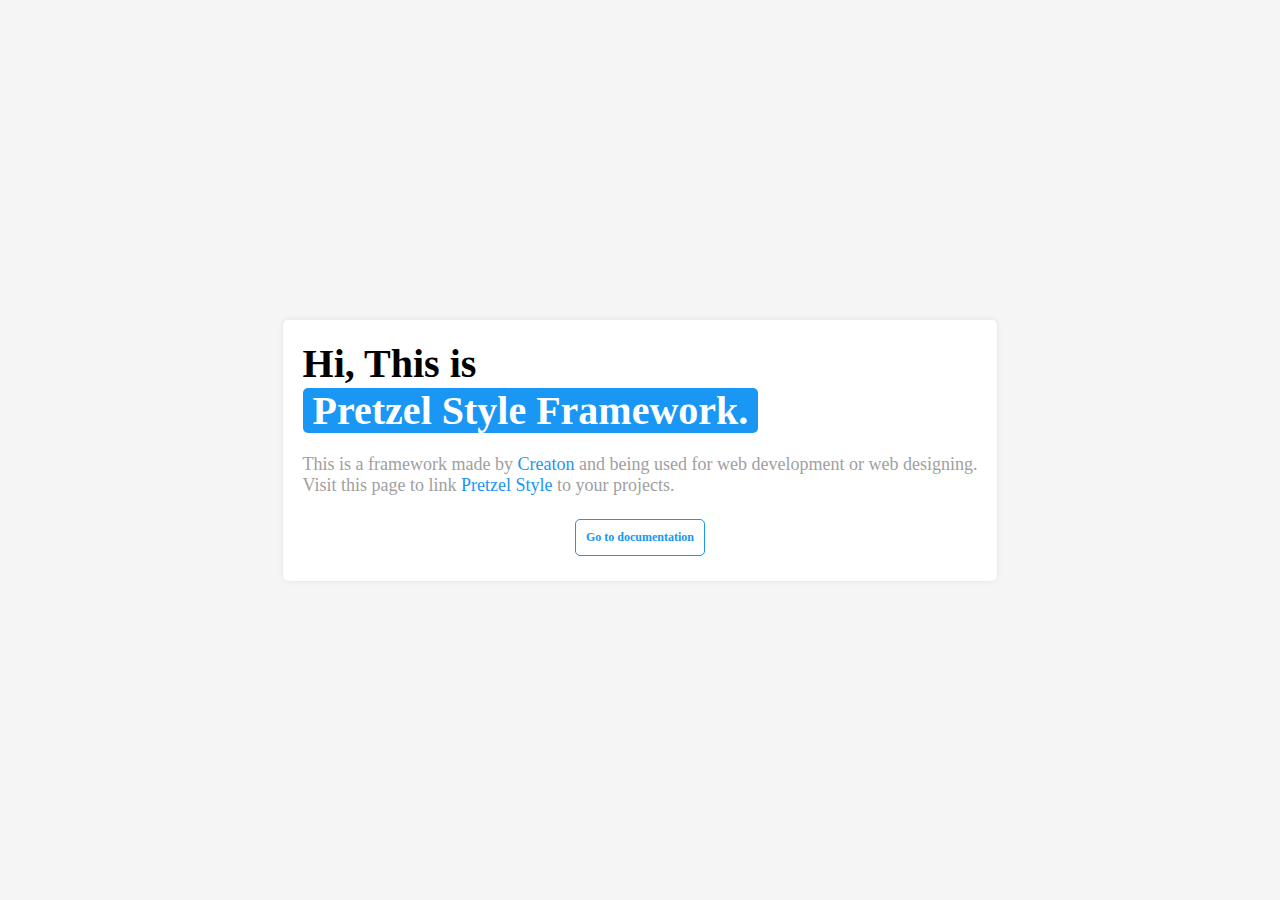
==== commit 183e2e37: "Adjusted Navbar" ====
--- a/index.html
+++ b/index.html
@@ -3,7 +3,7 @@
     <meta charset="UTF-8">
     <meta name="viewport" content="width=device-width, initial-scale=1.0">
     <meta http-equiv="X-UA-Compatible" content="ie=edge">
-    <link rel="stylesheet" href="/bundles/css-storer/style.css">
+    <link rel="stylesheet" href="/bundles/css-storer/pretzelstyle.css">
     <script type="module" src="/bundles/func/CreativJS.js" defer></script>
     <title>Pretzels</title>
 </head>
--- a/bundles/css-storer/pretzelstyle.css
+++ b/bundles/css-storer/pretzelstyle.css
@@ -0,0 +1,1468 @@
+::root {
+  --primary-color: #1a96f5;
+  --secondary-color: #004E89;
+  --gray: rgb(224, 224, 224);
+}
+
+* {
+  font-family: 'Product Sans';
+}
+
+::-webkit-scrollbar {
+  width: 5px;
+  height: 5px;
+}
+
+/* Track */
+::-webkit-scrollbar-track {
+  background: none;
+}
+
+/* Handle */
+::-webkit-scrollbar-thumb {
+  background: #888;
+}
+
+/* Handle on hover */
+::-webkit-scrollbar-thumb:hover {
+  background: #555;
+}
+
+h1 {
+  font-size: 60px;
+  margin: 0;
+  padding: 10px;
+}
+
+h2 {
+  font-size: 50px;
+  margin: 0;
+  padding: 10px;
+}
+
+h3 {
+  font-size: 45px;
+  margin: 0;
+  padding: 10px;
+}
+
+h4 {
+  font-size: 40px;
+  margin: 0;
+  padding: 10px;
+}
+
+h5 {
+  font-size: 35px;
+  margin: 0;
+  padding: 10px;
+}
+
+h6 {
+  font-size: 30px;
+  margin: 0;
+  padding: 10px;
+}
+
+.subtitle {
+  margin: 0;
+  padding: 10px;
+}
+
+.subtitle.large {
+  font-size: 20px;
+}
+
+.subtitle.large.fade {
+  color: #a0a0a0;
+}
+
+.subtitle.large.shown {
+  color: black;
+}
+
+.subtitle.medium {
+  font-size: 18px;
+}
+
+.subtitle.medium.fade {
+  color: #a0a0a0;
+}
+
+.subtitle.medium.shown {
+  color: black;
+}
+
+.subtitle.small {
+  font-size: 14px;
+}
+
+.subtitle.small.fade {
+  color: #a0a0a0;
+}
+
+.subtitle.small.shown {
+  color: black;
+}
+
+.highlight {
+  background: #e0e0e0;
+}
+
+.highlight.blue {
+  color: #1a96f5;
+  background: none;
+}
+
+.highlight.blue.bg-lightgray {
+  padding: 0 10px;
+  border-radius: 5px;
+  background: lightgray;
+}
+
+.highlight.blue.bg-blue {
+  padding: 0 10px;
+  border-radius: 5px;
+  color: white;
+  background: #1a96f5;
+}
+
+.highlight.gray {
+  color: #a0a0a0;
+  background: none;
+}
+
+.highlight.gray.bg-lightgray {
+  padding: 0 10px;
+  border-radius: 5px;
+  background: lightgray;
+}
+
+.highlight.gray.bg-blue {
+  padding: 0 10px;
+  border-radius: 5px;
+  color: white;
+  background: #1a96f5;
+}
+
+.body.expand {
+  margin: 0;
+  padding: 0;
+}
+
+.navbar {
+  background: white;
+  top: 0;
+  position: -webkit-sticky;
+  position: sticky;
+  padding: 10px 0;
+  z-index: 9999;
+  width: 100%;
+}
+
+.navbar.flat {
+  border-bottom: 1.5px solid #e0e0e0;
+}
+
+.navbar.material {
+  -webkit-box-shadow: 0 0 5px #e0e0e0;
+          box-shadow: 0 0 5px #e0e0e0;
+}
+
+.navbar .navbar-burger {
+  display: none;
+  -webkit-user-select: none;
+     -moz-user-select: none;
+      -ms-user-select: none;
+          user-select: none;
+  outline-color: #1a96f5;
+  outline-width: thin;
+  border-radius: 5px;
+  padding: 5px;
+  margin: 5px;
+  font-weight: 550;
+  font-size: 12px;
+  width: 10%;
+  border: none;
+  background: none;
+  color: #a0a0a0;
+  cursor: pointer;
+}
+
+.navbar .navbar-burger:hover {
+  background: whitesmoke;
+}
+
+.navbar .navbar-burger:active {
+  background: whitesmoke;
+}
+
+.navbar .navbar-option {
+  -webkit-user-select: none;
+     -moz-user-select: none;
+      -ms-user-select: none;
+          user-select: none;
+  display: -webkit-box;
+  display: -ms-flexbox;
+  display: flex;
+  -webkit-box-pack: center;
+      -ms-flex-pack: center;
+          justify-content: center;
+  -webkit-box-align: center;
+      -ms-flex-align: center;
+          align-items: center;
+  border-radius: 5px;
+  margin: 0;
+  padding: 5px;
+  cursor: pointer;
+  color: gray;
+  outline: none;
+  height: -webkit-fit-content;
+  height: -moz-fit-content;
+  height: fit-content;
+  width: -webkit-fit-content;
+  width: -moz-fit-content;
+  width: fit-content;
+  overflow: hidden;
+  word-wrap: none;
+}
+
+.navbar .navbar-option.selected {
+  color: #1a96f5;
+  border-radius: 0;
+  border-bottom: 1.5px solid #1a96f5;
+  padding-bottom: 4px;
+}
+
+.navbar .navbar-option.selected:hover {
+  background: none;
+}
+
+.navbar .navbar-option.disabled {
+  cursor: default;
+  color: #ccc;
+  border-radius: 0;
+}
+
+.navbar .navbar-option.disabled:hover {
+  background: none;
+}
+
+.navbar .navbar-option:hover {
+  background: whitesmoke;
+}
+
+@media screen and (max-width: 765px) {
+  .navbar .navbar-burger {
+    display: block;
+  }
+  .navbar .container:first-child {
+    -webkit-box-orient: vertical;
+    -webkit-box-direction: normal;
+        -ms-flex-direction: column;
+            flex-direction: column;
+  }
+}
+
+.button {
+  cursor: pointer;
+  -webkit-user-select: none;
+     -moz-user-select: none;
+      -ms-user-select: none;
+          user-select: none;
+  outline-color: #1a96f5;
+  outline-width: thin;
+  border-radius: 5px;
+  padding: 10px;
+  margin: 5px;
+  font-weight: 550;
+  font-size: 12px;
+}
+
+.button.dark {
+  border: none;
+  background: #1a96f5;
+  color: white;
+}
+
+.button.light {
+  background: white;
+  border: 1px solid #1a96f5;
+  color: #1a96f5;
+}
+
+.button.light.w-effect:hover {
+  color: white;
+  background: #1a96f5;
+}
+
+.button.ultra-light {
+  border: none;
+  background: none;
+  color: gray;
+}
+
+.button.ultra-light:hover {
+  background: whitesmoke;
+}
+
+.button.ultra-light:active {
+  background: whitesmoke;
+}
+
+.input {
+  -webkit-user-select: none;
+     -moz-user-select: none;
+      -ms-user-select: none;
+          user-select: none;
+  outline-color: #1a96f5;
+  outline-width: thin;
+  border: 1.5px solid #e0e0e0;
+  border-radius: 5px;
+  margin: 5px;
+  padding: 8px;
+  font-size: 15px;
+}
+
+.input.search {
+  border: 1.5px solid #e0e0e0;
+}
+
+.input.search::-webkit-input-placeholder {
+  color: #a0a0a0;
+}
+
+.input.search:-ms-input-placeholder {
+  color: #a0a0a0;
+}
+
+.input.search::-ms-input-placeholder {
+  color: #a0a0a0;
+}
+
+.input.search::placeholder {
+  color: #a0a0a0;
+}
+
+.input.search::-webkit-search-cancel-button {
+  z-index: 99;
+}
+
+.input.search:placeholder-shown + svg {
+  opacity: 10;
+}
+
+.input.search + svg {
+  opacity: 0;
+  margin-left: -30px;
+  margin-bottom: -2px;
+  stroke: #a0a0a0;
+}
+
+.input.email {
+  border: 1.5px solid #e0e0e0;
+}
+
+.input.email::-webkit-input-placeholder {
+  color: #a0a0a0;
+}
+
+.input.email:-ms-input-placeholder {
+  color: #a0a0a0;
+}
+
+.input.email::-ms-input-placeholder {
+  color: #a0a0a0;
+}
+
+.input.email::placeholder {
+  color: #a0a0a0;
+}
+
+.input.email::-webkit-search-cancel-button {
+  z-index: 99;
+}
+
+.input.email:placeholder-shown + span {
+  opacity: 10;
+}
+
+.input.email + span {
+  opacity: 0;
+  margin: 0;
+  margin-left: -30px;
+  margin-bottom: -2px;
+  color: #a0a0a0;
+}
+
+.input.checkbox {
+  position: absolute;
+  opacity: 0;
+  cursor: pointer;
+  height: 0;
+  width: 0;
+}
+
+.input.color {
+  -webkit-appearance: none;
+  border: none;
+  width: 30px;
+  height: 30px;
+  padding: 0;
+  margin: 0;
+  cursor: pointer;
+}
+
+.input.color::webkit-color-swatch-wrapper {
+  padding: 0;
+}
+
+.input.color::-webkit-color-swatch {
+  border-radius: 3px;
+  border: 1.5px solid #e0e0e0;
+}
+
+.input.date {
+  -webkit-appearance: none;
+  width: -webkit-fit-content;
+  width: -moz-fit-content;
+  width: fit-content;
+}
+
+.input.date::-webkit-inner-spin-button {
+  display: none;
+}
+
+.input.date::-webkit-calendar-picker-indicator {
+  color: #1a96f5;
+  cursor: pointer;
+}
+
+.input.date::-webkit-calendar-picker-indicator {
+  top: 3px;
+  right: 0;
+  color: #1a96f5;
+  opacity: 1;
+}
+
+.input.datelocal {
+  -webkit-appearance: none;
+  width: -webkit-fit-content;
+  width: -moz-fit-content;
+  width: fit-content;
+}
+
+.wrapper-input.checkbox {
+  display: block;
+  position: relative;
+  padding-left: 35px;
+  margin-bottom: 12px;
+  cursor: pointer;
+  font-size: 22px;
+  -webkit-user-select: none;
+  -moz-user-select: none;
+  -ms-user-select: none;
+  user-select: none;
+  width: -webkit-fit-content;
+  width: -moz-fit-content;
+  width: fit-content;
+  margin: 5px;
+  /* Hide the browser's default checkbox */
+  /* Create a custom checkbox */
+  /* On mouse-over, add a grey background color */
+  /* When the checkbox is checked, add a blue background */
+  /* Create the checkmark/indicator (hidden when not checked) */
+  /* Show the checkmark when checked */
+  /* Style the checkmark/indicator */
+}
+
+.wrapper-input.checkbox .checkbox-text {
+  margin: 5px 0;
+  font-size: 16px;
+}
+
+.wrapper-input.checkbox .checkbox-marker {
+  position: absolute;
+  border-radius: 5px;
+  top: 0;
+  left: 0;
+  height: 25px;
+  width: 25px;
+  background-color: whitesmoke;
+  border: 1.5px solid #e0e0e0;
+}
+
+.wrapper-input.checkbox input:hover ~ .checkbox-marker {
+  background-color: #e0e0e0;
+}
+
+.wrapper-input.checkbox input:checked ~ .checkbox-marker {
+  background-color: #1a96f5;
+  border: 1.5px solid #1a96f5;
+}
+
+.wrapper-input.checkbox .checkbox-marker:after {
+  content: "";
+  position: absolute;
+  display: none;
+}
+
+.wrapper-input.checkbox input:checked ~ .checkbox-marker:after {
+  display: block;
+}
+
+.wrapper-input.checkbox .checkbox-marker:after {
+  left: 9px;
+  top: 5px;
+  width: 5px;
+  height: 10px;
+  border: solid white;
+  border-width: 0 2px 2px 0;
+  -webkit-transform: rotate(45deg);
+  transform: rotate(45deg);
+}
+
+.colorpick-eyedropper-input-trigger {
+  display: none;
+}
+
+/*the container must be positioned relative:*/
+.select-tool {
+  position: relative;
+  width: -webkit-fit-content;
+  width: -moz-fit-content;
+  width: fit-content;
+  margin: 0 10px;
+}
+
+.select-tool.white {
+  background: white;
+  border: 1.5px solid #e0e0e0;
+  border-radius: 5px;
+}
+
+.select-tool.gray {
+  background: #f5f5f5;
+  border: 1.5px solid #e0e0e0;
+  border-radius: 5px;
+}
+
+.select-tool.transparent {
+  background: none;
+  border: 0;
+  color: gray;
+}
+
+.select-tool select {
+  display: none;
+  /*hide original SELECT element:*/
+}
+
+.select-selected {
+  display: -webkit-box;
+  display: -ms-flexbox;
+  display: flex;
+  border-radius: 5px;
+  padding: 8px 5px;
+  margin: 0 5px;
+  cursor: pointer;
+  -webkit-user-select: none;
+     -moz-user-select: none;
+      -ms-user-select: none;
+          user-select: none;
+  overflow: hidden;
+  width: -webkit-fit-content;
+  width: -moz-fit-content;
+  width: fit-content;
+}
+
+.select-selected:after {
+  position: relative;
+  content: "";
+  top: 8px;
+  width: 0;
+  height: 100%;
+  margin-left: 10px;
+  border: 6px solid transparent;
+  border-color: black transparent transparent transparent;
+  -webkit-transition: 0.5s;
+  transition: 0.5s;
+}
+
+.select-selected.select-arrow-active:after {
+  border-color: transparent transparent #1a96f5 transparent;
+  top: 2px;
+}
+
+.select-items div {
+  border-color: transparent transparent rgba(0, 0, 0, 0.1) transparent;
+  color: black;
+  padding: 8px 16px;
+  cursor: pointer;
+  -webkit-user-select: none;
+     -moz-user-select: none;
+      -ms-user-select: none;
+          user-select: none;
+}
+
+.select-items {
+  position: absolute;
+  background-color: whitesmoke;
+  top: 100%;
+  left: 0;
+  right: 0;
+  z-index: 8;
+}
+
+/*hide the items when the select box is closed:*/
+.select-hide {
+  display: none;
+}
+
+.select-items div:hover, .same-as-selected {
+  background-color: rgba(0, 0, 0, 0.1);
+}
+
+.card {
+  border-radius: 5px;
+  padding: 10px;
+  margin: 5px;
+}
+
+.card.fit {
+  width: -webkit-fit-content;
+  width: -moz-fit-content;
+  width: fit-content;
+  height: -webkit-fit-content;
+  height: -moz-fit-content;
+  height: fit-content;
+}
+
+.card.fit.material {
+  border: 0;
+  -webkit-box-shadow: 0 0 5px #e0e0e0;
+          box-shadow: 0 0 5px #e0e0e0;
+}
+
+.card.fit.material.dark {
+  color: white;
+  background: #1a96f5;
+}
+
+.card.fit.material.dark.center-1 {
+  display: -webkit-box;
+  display: -ms-flexbox;
+  display: flex;
+  -webkit-box-pack: center;
+      -ms-flex-pack: center;
+          justify-content: center;
+  -ms-flex-line-pack: center;
+      align-content: center;
+}
+
+.card.fit.material.dark.center-1.orientation-vertical {
+  -webkit-box-orient: vertical;
+  -webkit-box-direction: normal;
+      -ms-flex-direction: column;
+          flex-direction: column;
+}
+
+.card.fit.material.dark.center-1.orientation-horizontal {
+  -webkit-box-orient: horizontal;
+  -webkit-box-direction: normal;
+      -ms-flex-direction: row;
+          flex-direction: row;
+}
+
+.card.fit.material.dark.center-2 {
+  display: -webkit-box;
+  display: -ms-flexbox;
+  display: flex;
+  -webkit-box-pack: center;
+      -ms-flex-pack: center;
+          justify-content: center;
+  -ms-flex-line-pack: center;
+      align-content: center;
+}
+
+.card.fit.material.dark.center-2.orientation-vertical {
+  -webkit-box-orient: vertical;
+  -webkit-box-direction: normal;
+      -ms-flex-direction: column;
+          flex-direction: column;
+}
+
+.card.fit.material.dark.center-2.orientation-horizontal {
+  -webkit-box-orient: horizontal;
+  -webkit-box-direction: normal;
+      -ms-flex-direction: row;
+          flex-direction: row;
+}
+
+.card.fit.material.light {
+  background: white;
+}
+
+.card.fit.material.light.center-1 {
+  display: -webkit-box;
+  display: -ms-flexbox;
+  display: flex;
+  -webkit-box-pack: center;
+      -ms-flex-pack: center;
+          justify-content: center;
+  -ms-flex-line-pack: center;
+      align-content: center;
+}
+
+.card.fit.material.light.center-1.orientation-vertical {
+  -webkit-box-orient: vertical;
+  -webkit-box-direction: normal;
+      -ms-flex-direction: column;
+          flex-direction: column;
+}
+
+.card.fit.material.light.center-1.orientation-horizontal {
+  -webkit-box-orient: horizontal;
+  -webkit-box-direction: normal;
+      -ms-flex-direction: row;
+          flex-direction: row;
+}
+
+.card.fit.material.light.center-2 {
+  display: -webkit-box;
+  display: -ms-flexbox;
+  display: flex;
+  -webkit-box-pack: center;
+      -ms-flex-pack: center;
+          justify-content: center;
+  -ms-flex-line-pack: center;
+      align-content: center;
+}
+
+.card.fit.material.light.center-2.orientation-vertical {
+  -webkit-box-orient: vertical;
+  -webkit-box-direction: normal;
+      -ms-flex-direction: column;
+          flex-direction: column;
+}
+
+.card.fit.material.light.center-2.orientation-horizontal {
+  -webkit-box-orient: horizontal;
+  -webkit-box-direction: normal;
+      -ms-flex-direction: row;
+          flex-direction: row;
+}
+
+.card.fit.flat {
+  border: 1.5px solid #e0e0e0;
+}
+
+.card.fit.flat.dark {
+  color: white;
+  background: #1a96f5;
+}
+
+.card.fit.flat.dark.center-1 {
+  display: -webkit-box;
+  display: -ms-flexbox;
+  display: flex;
+  -webkit-box-pack: center;
+      -ms-flex-pack: center;
+          justify-content: center;
+  -ms-flex-line-pack: center;
+      align-content: center;
+}
+
+.card.fit.flat.dark.center-1.orientation-vertical {
+  -webkit-box-orient: vertical;
+  -webkit-box-direction: normal;
+      -ms-flex-direction: column;
+          flex-direction: column;
+}
+
+.card.fit.flat.dark.center-1.orientation-horizontal {
+  -webkit-box-orient: horizontal;
+  -webkit-box-direction: normal;
+      -ms-flex-direction: row;
+          flex-direction: row;
+}
+
+.card.fit.flat.dark.center-2 {
+  display: -webkit-box;
+  display: -ms-flexbox;
+  display: flex;
+  -webkit-box-pack: center;
+      -ms-flex-pack: center;
+          justify-content: center;
+  -ms-flex-line-pack: center;
+      align-content: center;
+}
+
+.card.fit.flat.dark.center-2.orientation-vertical {
+  -webkit-box-orient: vertical;
+  -webkit-box-direction: normal;
+      -ms-flex-direction: column;
+          flex-direction: column;
+}
+
+.card.fit.flat.dark.center-2.orientation-horizontal {
+  -webkit-box-orient: horizontal;
+  -webkit-box-direction: normal;
+      -ms-flex-direction: row;
+          flex-direction: row;
+}
+
+.card.fit.flat.light {
+  background: white;
+}
+
+.card.fit.flat.light.center-1 {
+  display: -webkit-box;
+  display: -ms-flexbox;
+  display: flex;
+  -webkit-box-pack: center;
+      -ms-flex-pack: center;
+          justify-content: center;
+  -ms-flex-line-pack: center;
+      align-content: center;
+}
+
+.card.fit.flat.light.center-1.orientation-vertical {
+  -webkit-box-orient: vertical;
+  -webkit-box-direction: normal;
+      -ms-flex-direction: column;
+          flex-direction: column;
+}
+
+.card.fit.flat.light.center-1.orientation-horizontal {
+  -webkit-box-orient: horizontal;
+  -webkit-box-direction: normal;
+      -ms-flex-direction: row;
+          flex-direction: row;
+}
+
+.card.fit.flat.light.center-2 {
+  display: -webkit-box;
+  display: -ms-flexbox;
+  display: flex;
+  -webkit-box-pack: center;
+      -ms-flex-pack: center;
+          justify-content: center;
+  -ms-flex-line-pack: center;
+      align-content: center;
+}
+
+.card.fit.flat.light.center-2.orientation-vertical {
+  -webkit-box-orient: vertical;
+  -webkit-box-direction: normal;
+      -ms-flex-direction: column;
+          flex-direction: column;
+}
+
+.card.fit.flat.light.center-2.orientation-horizontal {
+  -webkit-box-orient: horizontal;
+  -webkit-box-direction: normal;
+      -ms-flex-direction: row;
+          flex-direction: row;
+}
+
+.card.flow {
+  width: 100%;
+}
+
+.card.flow.material {
+  border: 0;
+  -webkit-box-shadow: 0 0 5px #e0e0e0;
+          box-shadow: 0 0 5px #e0e0e0;
+}
+
+.card.flow.material.dark {
+  color: white;
+  background: #1a96f5;
+}
+
+.card.flow.material.dark.center-1 {
+  display: -webkit-box;
+  display: -ms-flexbox;
+  display: flex;
+  -webkit-box-pack: center;
+      -ms-flex-pack: center;
+          justify-content: center;
+  -ms-flex-line-pack: center;
+      align-content: center;
+}
+
+.card.flow.material.dark.center-1.orientation-vertical {
+  -webkit-box-orient: vertical;
+  -webkit-box-direction: normal;
+      -ms-flex-direction: column;
+          flex-direction: column;
+}
+
+.card.flow.material.dark.center-1.orientation-horizontal {
+  -webkit-box-orient: horizontal;
+  -webkit-box-direction: normal;
+      -ms-flex-direction: row;
+          flex-direction: row;
+}
+
+.card.flow.material.dark.center-2 {
+  display: -webkit-box;
+  display: -ms-flexbox;
+  display: flex;
+  -webkit-box-pack: center;
+      -ms-flex-pack: center;
+          justify-content: center;
+  -ms-flex-line-pack: center;
+      align-content: center;
+}
+
+.card.flow.material.dark.center-2.orientation-vertical {
+  -webkit-box-orient: vertical;
+  -webkit-box-direction: normal;
+      -ms-flex-direction: column;
+          flex-direction: column;
+}
+
+.card.flow.material.dark.center-2.orientation-horizontal {
+  -webkit-box-orient: horizontal;
+  -webkit-box-direction: normal;
+      -ms-flex-direction: row;
+          flex-direction: row;
+}
+
+.card.flow.material.light {
+  background: white;
+}
+
+.card.flow.material.light.center-1 {
+  display: -webkit-box;
+  display: -ms-flexbox;
+  display: flex;
+  -webkit-box-pack: center;
+      -ms-flex-pack: center;
+          justify-content: center;
+  -ms-flex-line-pack: center;
+      align-content: center;
+}
+
+.card.flow.material.light.center-1.orientation-vertical {
+  -webkit-box-orient: vertical;
+  -webkit-box-direction: normal;
+      -ms-flex-direction: column;
+          flex-direction: column;
+}
+
+.card.flow.material.light.center-1.orientation-horizontal {
+  -webkit-box-orient: horizontal;
+  -webkit-box-direction: normal;
+      -ms-flex-direction: row;
+          flex-direction: row;
+}
+
+.card.flow.material.light.center-2 {
+  display: -webkit-box;
+  display: -ms-flexbox;
+  display: flex;
+  -webkit-box-pack: center;
+      -ms-flex-pack: center;
+          justify-content: center;
+  -ms-flex-line-pack: center;
+      align-content: center;
+}
+
+.card.flow.material.light.center-2.orientation-vertical {
+  -webkit-box-orient: vertical;
+  -webkit-box-direction: normal;
+      -ms-flex-direction: column;
+          flex-direction: column;
+}
+
+.card.flow.material.light.center-2.orientation-horizontal {
+  -webkit-box-orient: horizontal;
+  -webkit-box-direction: normal;
+      -ms-flex-direction: row;
+          flex-direction: row;
+}
+
+.card.flow.flat {
+  border: 1.5px solid #e0e0e0;
+}
+
+.card.flow.flat.dark {
+  color: white;
+  background: #1a96f5;
+}
+
+.card.flow.flat.dark.center-1 {
+  display: -webkit-box;
+  display: -ms-flexbox;
+  display: flex;
+  -webkit-box-pack: center;
+      -ms-flex-pack: center;
+          justify-content: center;
+  -ms-flex-line-pack: center;
+      align-content: center;
+}
+
+.card.flow.flat.dark.center-1.orientation-vertical {
+  -webkit-box-orient: vertical;
+  -webkit-box-direction: normal;
+      -ms-flex-direction: column;
+          flex-direction: column;
+}
+
+.card.flow.flat.dark.center-1.orientation-horizontal {
+  -webkit-box-orient: horizontal;
+  -webkit-box-direction: normal;
+      -ms-flex-direction: row;
+          flex-direction: row;
+}
+
+.card.flow.flat.dark.center-2 {
+  display: -webkit-box;
+  display: -ms-flexbox;
+  display: flex;
+  -webkit-box-pack: center;
+      -ms-flex-pack: center;
+          justify-content: center;
+  -ms-flex-line-pack: center;
+      align-content: center;
+}
+
+.card.flow.flat.dark.center-2.orientation-vertical {
+  -webkit-box-orient: vertical;
+  -webkit-box-direction: normal;
+      -ms-flex-direction: column;
+          flex-direction: column;
+}
+
+.card.flow.flat.dark.center-2.orientation-horizontal {
+  -webkit-box-orient: horizontal;
+  -webkit-box-direction: normal;
+      -ms-flex-direction: row;
+          flex-direction: row;
+}
+
+.card.flow.flat.light {
+  background: white;
+}
+
+.card.flow.flat.light.center-1 {
+  display: -webkit-box;
+  display: -ms-flexbox;
+  display: flex;
+  -webkit-box-pack: center;
+      -ms-flex-pack: center;
+          justify-content: center;
+  -ms-flex-line-pack: center;
+      align-content: center;
+}
+
+.card.flow.flat.light.center-1.orientation-vertical {
+  -webkit-box-orient: vertical;
+  -webkit-box-direction: normal;
+      -ms-flex-direction: column;
+          flex-direction: column;
+}
+
+.card.flow.flat.light.center-1.orientation-horizontal {
+  -webkit-box-orient: horizontal;
+  -webkit-box-direction: normal;
+      -ms-flex-direction: row;
+          flex-direction: row;
+}
+
+.card.flow.flat.light.center-2 {
+  display: -webkit-box;
+  display: -ms-flexbox;
+  display: flex;
+  -webkit-box-pack: center;
+      -ms-flex-pack: center;
+          justify-content: center;
+  -ms-flex-line-pack: center;
+      align-content: center;
+}
+
+.card.flow.flat.light.center-2.orientation-vertical {
+  -webkit-box-orient: vertical;
+  -webkit-box-direction: normal;
+      -ms-flex-direction: column;
+          flex-direction: column;
+}
+
+.card.flow.flat.light.center-2.orientation-horizontal {
+  -webkit-box-orient: horizontal;
+  -webkit-box-direction: normal;
+      -ms-flex-direction: row;
+          flex-direction: row;
+}
+
+.container.fit {
+  width: -webkit-fit-content;
+  width: -moz-fit-content;
+  width: fit-content;
+}
+
+.container.fit.just-flex {
+  display: -webkit-box;
+  display: -ms-flexbox;
+  display: flex;
+}
+
+.container.fit.just-flex.orientation-vertical {
+  -webkit-box-orient: vertical;
+  -webkit-box-direction: normal;
+      -ms-flex-direction: column;
+          flex-direction: column;
+}
+
+.container.fit.just-flex.orientation-horizontal {
+  -webkit-box-orient: horizontal;
+  -webkit-box-direction: normal;
+      -ms-flex-direction: row;
+          flex-direction: row;
+}
+
+.container.fit.center-1 {
+  display: -webkit-box;
+  display: -ms-flexbox;
+  display: flex;
+  -webkit-box-pack: center;
+      -ms-flex-pack: center;
+          justify-content: center;
+  -ms-flex-line-pack: center;
+      align-content: center;
+}
+
+.container.fit.center-1.orientation-vertical {
+  -webkit-box-orient: vertical;
+  -webkit-box-direction: normal;
+      -ms-flex-direction: column;
+          flex-direction: column;
+}
+
+.container.fit.center-1.orientation-horizontal {
+  -webkit-box-orient: horizontal;
+  -webkit-box-direction: normal;
+      -ms-flex-direction: row;
+          flex-direction: row;
+}
+
+.container.fit.center-2 {
+  display: -webkit-box;
+  display: -ms-flexbox;
+  display: flex;
+  -webkit-box-pack: center;
+      -ms-flex-pack: center;
+          justify-content: center;
+  -webkit-box-align: center;
+      -ms-flex-align: center;
+          align-items: center;
+}
+
+.container.fit.center-2.orientation-vertical {
+  -webkit-box-orient: vertical;
+  -webkit-box-direction: normal;
+      -ms-flex-direction: column;
+          flex-direction: column;
+}
+
+.container.fit.center-2.orientation-horizontal {
+  -webkit-box-orient: horizontal;
+  -webkit-box-direction: normal;
+      -ms-flex-direction: row;
+          flex-direction: row;
+}
+
+.container.fit.start-1 {
+  display: -webkit-box;
+  display: -ms-flexbox;
+  display: flex;
+  -webkit-box-pack: center;
+      -ms-flex-pack: center;
+          justify-content: center;
+  -ms-flex-line-pack: start;
+      align-content: flex-start;
+}
+
+.container.fit.start-1.orientation-vertical {
+  -webkit-box-orient: vertical;
+  -webkit-box-direction: normal;
+      -ms-flex-direction: column;
+          flex-direction: column;
+}
+
+.container.fit.start-1.orientation-horizontal {
+  -webkit-box-orient: horizontal;
+  -webkit-box-direction: normal;
+      -ms-flex-direction: row;
+          flex-direction: row;
+}
+
+.container.fit.start-2 {
+  display: -webkit-box;
+  display: -ms-flexbox;
+  display: flex;
+  justify-items: center;
+  -webkit-box-align: start;
+      -ms-flex-align: start;
+          align-items: flex-start;
+}
+
+.container.fit.start-2.orientation-vertical {
+  -webkit-box-orient: vertical;
+  -webkit-box-direction: normal;
+      -ms-flex-direction: column;
+          flex-direction: column;
+}
+
+.container.fit.start-2.orientation-horizontal {
+  -webkit-box-orient: horizontal;
+  -webkit-box-direction: normal;
+      -ms-flex-direction: row;
+          flex-direction: row;
+}
+
+.container.fit.focal-view {
+  display: -webkit-box;
+  display: -ms-flexbox;
+  display: flex;
+  -webkit-box-pack: center;
+      -ms-flex-pack: center;
+          justify-content: center;
+  -webkit-box-align: center;
+      -ms-flex-align: center;
+          align-items: center;
+  height: 100%;
+  width: 100%;
+}
+
+.container.fit.grid {
+  display: -ms-grid;
+  display: grid;
+  -ms-grid-columns: (1fr)[3];
+      grid-template-columns: repeat(3, 1fr);
+  -webkit-column-gap: 5px;
+          column-gap: 5px;
+  row-gap: 5px;
+}
+
+.container.flow {
+  width: 100%;
+}
+
+.container.flow.just-flex {
+  display: -webkit-box;
+  display: -ms-flexbox;
+  display: flex;
+}
+
+.container.flow.just-flex.orientation-vertical {
+  -webkit-box-orient: vertical;
+  -webkit-box-direction: normal;
+      -ms-flex-direction: column;
+          flex-direction: column;
+}
+
+.container.flow.just-flex.orientation-horizontal {
+  -webkit-box-orient: horizontal;
+  -webkit-box-direction: normal;
+      -ms-flex-direction: row;
+          flex-direction: row;
+}
+
+.container.flow.center-1 {
+  display: -webkit-box;
+  display: -ms-flexbox;
+  display: flex;
+  -webkit-box-pack: center;
+      -ms-flex-pack: center;
+          justify-content: center;
+  -ms-flex-line-pack: center;
+      align-content: center;
+}
+
+.container.flow.center-1.orientation-vertical {
+  -webkit-box-orient: vertical;
+  -webkit-box-direction: normal;
+      -ms-flex-direction: column;
+          flex-direction: column;
+}
+
+.container.flow.center-1.orientation-horizontal {
+  -webkit-box-orient: horizontal;
+  -webkit-box-direction: normal;
+      -ms-flex-direction: row;
+          flex-direction: row;
+}
+
+.container.flow.center-2 {
+  display: -webkit-box;
+  display: -ms-flexbox;
+  display: flex;
+  -webkit-box-pack: center;
+      -ms-flex-pack: center;
+          justify-content: center;
+  -webkit-box-align: center;
+      -ms-flex-align: center;
+          align-items: center;
+}
+
+.container.flow.center-2.orientation-vertical {
+  -webkit-box-orient: vertical;
+  -webkit-box-direction: normal;
+      -ms-flex-direction: column;
+          flex-direction: column;
+}
+
+.container.flow.center-2.orientation-horizontal {
+  -webkit-box-orient: horizontal;
+  -webkit-box-direction: normal;
+      -ms-flex-direction: row;
+          flex-direction: row;
+}
+
+.container.flow.start-1 {
+  display: -webkit-box;
+  display: -ms-flexbox;
+  display: flex;
+  -webkit-box-pack: center;
+      -ms-flex-pack: center;
+          justify-content: center;
+  -ms-flex-line-pack: start;
+      align-content: flex-start;
+}
+
+.container.flow.start-1.orientation-vertical {
+  -webkit-box-orient: vertical;
+  -webkit-box-direction: normal;
+      -ms-flex-direction: column;
+          flex-direction: column;
+}
+
+.container.flow.start-1.orientation-horizontal {
+  -webkit-box-orient: horizontal;
+  -webkit-box-direction: normal;
+      -ms-flex-direction: row;
+          flex-direction: row;
+}
+
+.container.flow.start-2 {
+  display: -webkit-box;
+  display: -ms-flexbox;
+  display: flex;
+  justify-items: center;
+  -webkit-box-align: start;
+      -ms-flex-align: start;
+          align-items: flex-start;
+}
+
+.container.flow.start-2.orientation-vertical {
+  -webkit-box-orient: vertical;
+  -webkit-box-direction: normal;
+      -ms-flex-direction: column;
+          flex-direction: column;
+}
+
+.container.flow.start-2.orientation-horizontal {
+  -webkit-box-orient: horizontal;
+  -webkit-box-direction: normal;
+      -ms-flex-direction: row;
+          flex-direction: row;
+}
+
+.container.flow.focal-view {
+  display: -webkit-box;
+  display: -ms-flexbox;
+  display: flex;
+  -webkit-box-pack: center;
+      -ms-flex-pack: center;
+          justify-content: center;
+  -webkit-box-align: center;
+      -ms-flex-align: center;
+          align-items: center;
+  height: 100%;
+  width: 100%;
+}
+
+.container.flow.grid {
+  display: -ms-grid;
+  display: grid;
+  -ms-grid-columns: (1fr)[3];
+      grid-template-columns: repeat(3, 1fr);
+  -webkit-column-gap: 5px;
+          column-gap: 5px;
+  row-gap: 5px;
+}
+
+.drawer.top {
+  background: white;
+  position: -webkit-sticky;
+  position: sticky;
+  z-index: 888;
+}
+
+.drawer.top .drawer-option {
+  -webkit-user-select: none;
+     -moz-user-select: none;
+      -ms-user-select: none;
+          user-select: none;
+  margin: 0;
+  padding: 10px;
+  color: #a0a0a0;
+  width: 100%;
+  cursor: pointer;
+}
+
+.drawer.top .drawer-option:hover {
+  background: whitesmoke;
+}
+
+.drawer.top.flat {
+  border-bottom: 1.5px solid #e0e0e0;
+}
+
+.drawer.top.material {
+  -webkit-box-shadow: 0 0 5px #e0e0e0;
+          box-shadow: 0 0 5px #e0e0e0;
+}
+
+.drawer.left {
+  background: white;
+  position: fixed;
+  z-index: 888;
+  height: 100%;
+  width: 230px;
+  overflow: hidden;
+}
+
+.drawer.left:hover {
+  overflow: scroll;
+}
+
+.drawer.left .drawer-option {
+  -webkit-user-select: none;
+     -moz-user-select: none;
+      -ms-user-select: none;
+          user-select: none;
+  margin: 0;
+  padding: 10px;
+  color: #a0a0a0;
+  width: 90%;
+  cursor: pointer;
+}
+
+.drawer.left .drawer-option:hover {
+  background: whitesmoke;
+}
+
+.drawer.left.flat {
+  border-right: 1.5px solid #e0e0e0;
+}
+
+.drawer.left.material {
+  -webkit-box-shadow: 0 0 5px #e0e0e0;
+          box-shadow: 0 0 5px #e0e0e0;
+}
+/*# sourceMappingURL=pretzelstyle.css.map */